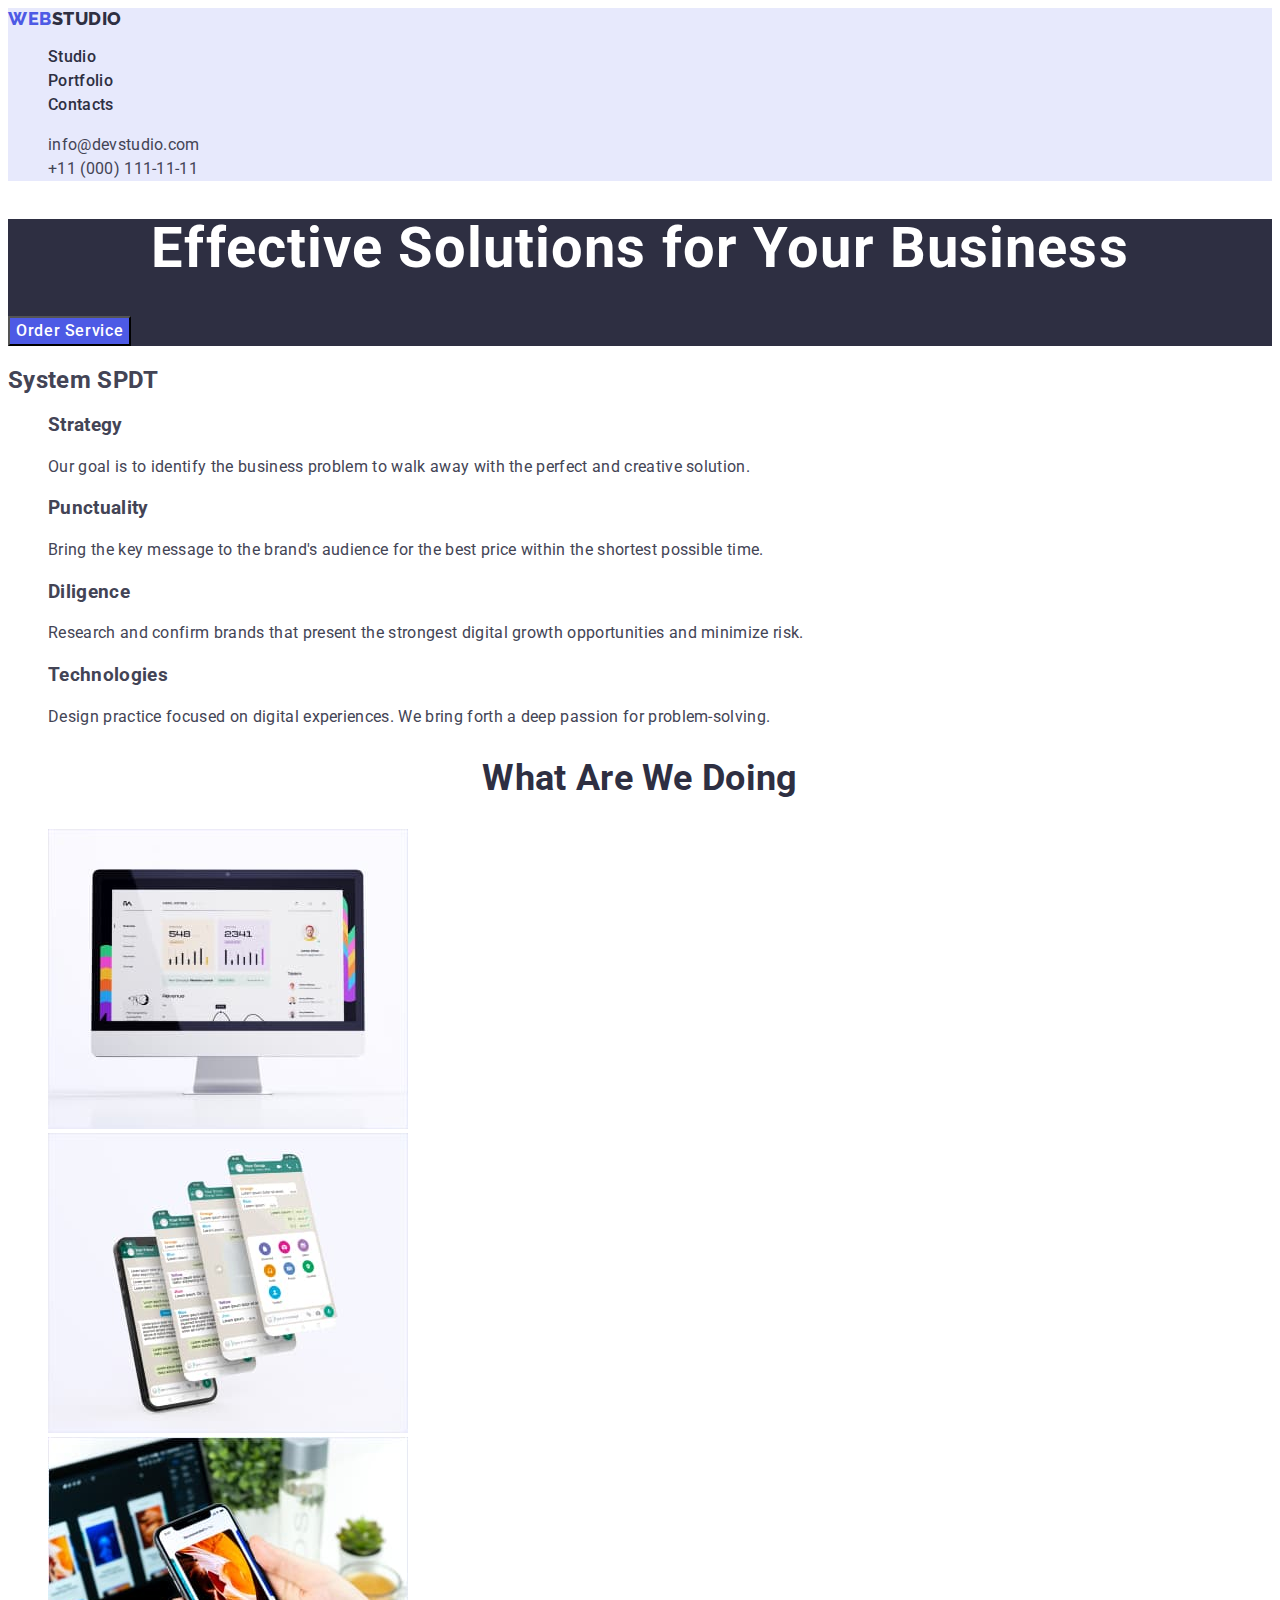
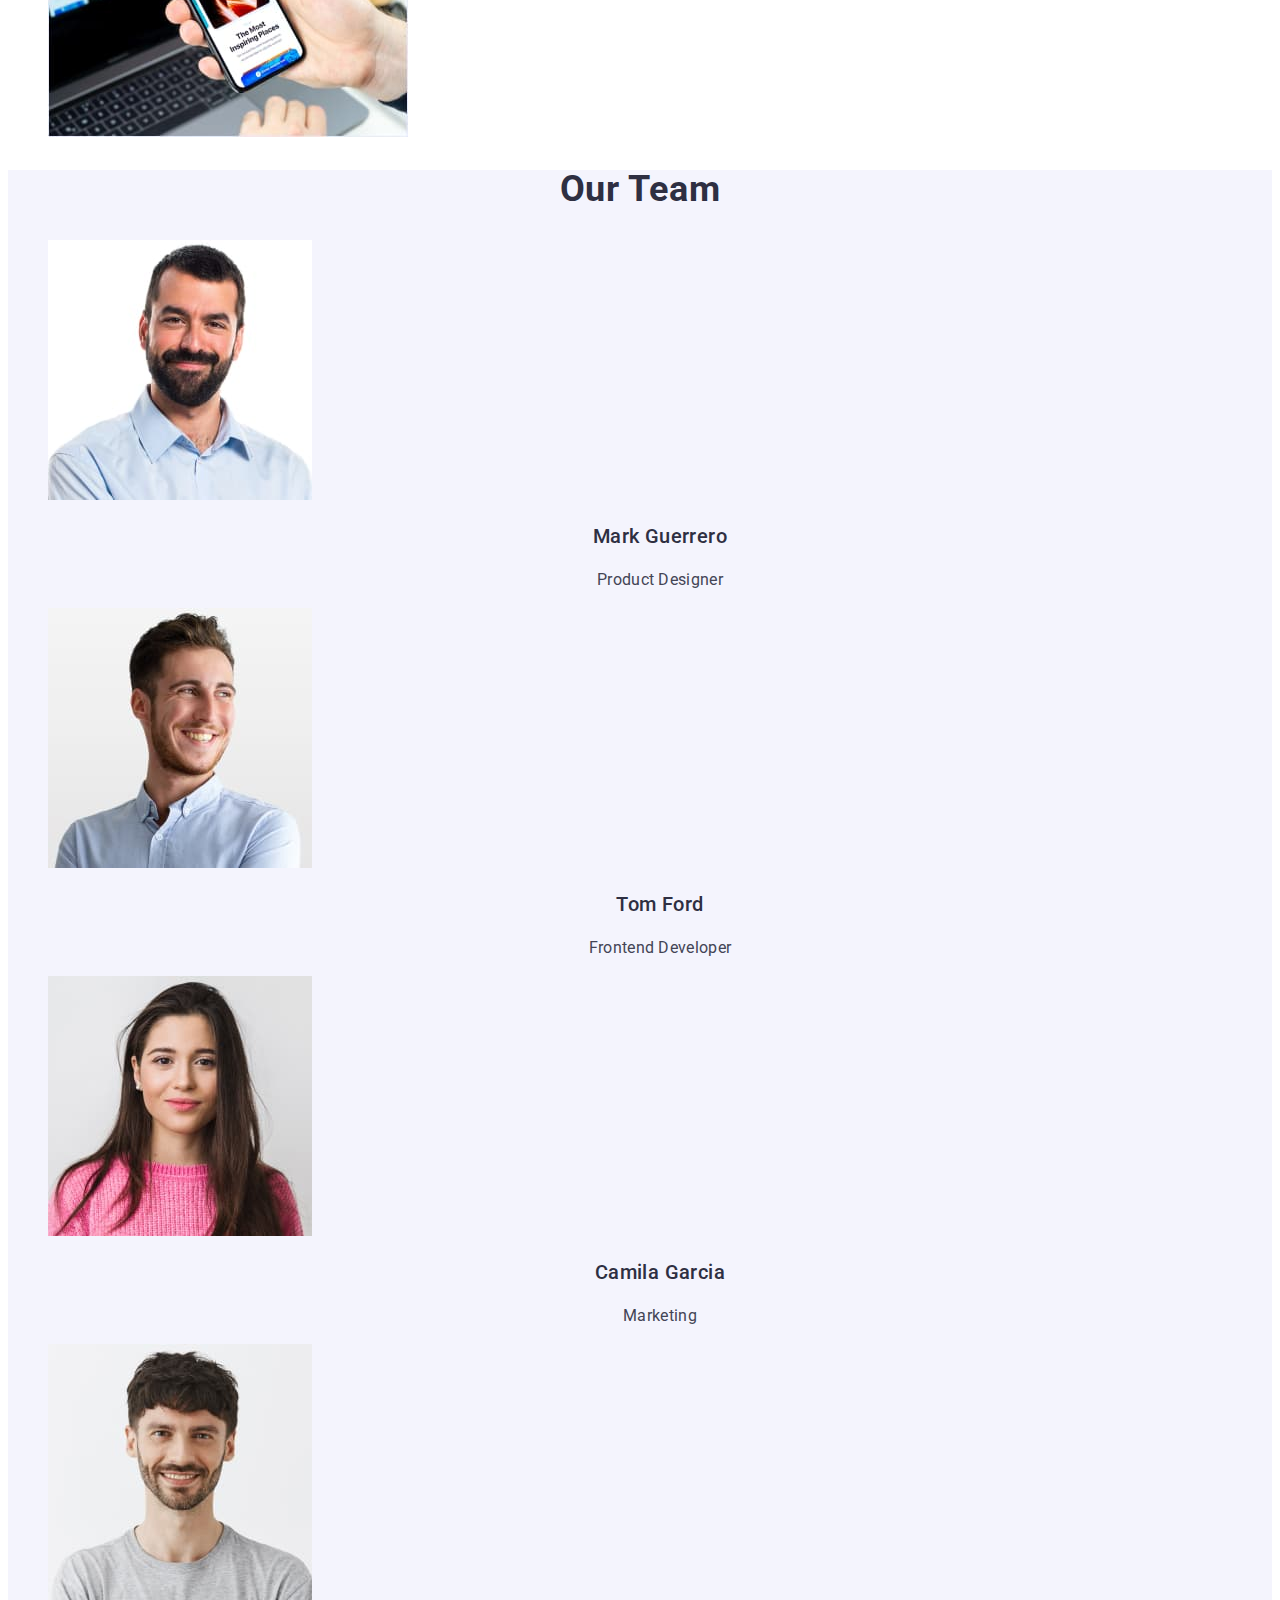
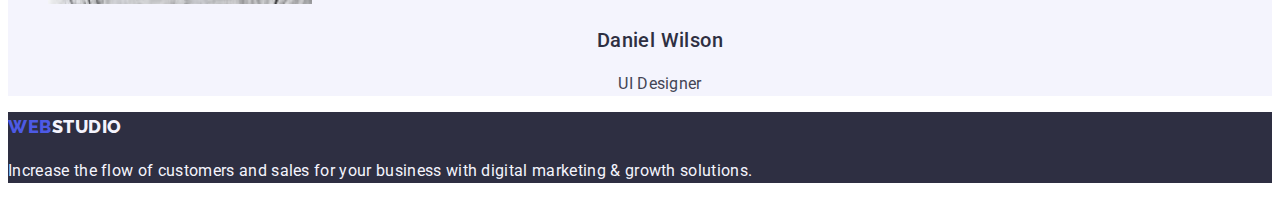
==== index.html @ 8aaed0b8 "update file" ====
<!DOCTYPE html>
<html lang="en">
<head>
    <meta charset="UTF-8">
    <meta http-equiv="X-UA-Compatible" content="IE=edge">
    <meta name="viewport" content="width=device-width, initial-scale=1.0">
    <title>Document</title>
    <link rel="stylesheet" href="./css/styles.css">  
    <link rel="preconnect" href="https://fonts.googleapis.com">
    <link rel="preconnect" href="https://fonts.gstatic.com" crossorigin>
    <link href="https://fonts.googleapis.com/css2?family=Raleway:wght@800&family=Roboto:wght@400;500;700;900&display=swap"
    rel="stylesheet">
</head>
<body>
<!--Main Info-->
<header class="header">
<nav class="nav">
  
<a class="link" href="./index.html">Web<span class="logo">Studio</span></a>
<ul class="list">

<li><a class="links" href="./index.html">Studio</a></li>
<li><a class="links" href="./portfolio.html">Portfolio</a></li>
<li><a class="links" href="">Contacts</a></li>
</ul>
</nav>
<address class="item">
<ul class="list">
<li><a class="link-email list" href="mailto:info@devstudio.com">info@devstudio.com</a></li>
<li><a class="link-phone list" href="tel:+110001111111">+11 (000) 111-11-11</a></li>
</ul>
</address>
</header>

<main>
        <!--Hero-->
        <section class="section-hero">
        <h1 class="section-hero-title">Effective Solutions for Your Business</h1>
        <button type="button" class="button-main">Order Service</button> 
        </section>
        
        <!--SPDT-->
        <section class="section">
            <h2>System SPDT</h2>
            <ul class="list">
                <li>
                    <h3 class="section-titel">Strategy</h3>
                    <p class="section-text">Our goal is to identify the business
                        problem to walk away with the perfect and creative solution.</p>
                </li>
                <li>
                    <h3 class="section-titel">Punctuality</h3>
                    <p class="section-text">Bring the key message to the brand's audience for the best price within the shortest possible time.</p>
                </li>
                <li>
                    <h3 class="section-titel">Diligence</h3>
                    <p class="section-text">Research and confirm brands that present the strongest digital growth opportunities and minimize risk.
                    </p>
                </li>
                <li>
                    <h3 class="section-titel">Technologies</h3>
                    <p class="section-text">Design practice focused on digital experiences. We bring forth a deep passion for problem-solving.</p>
                </li>
            </ul>
        </section>
        <!--What are we doing-->
        <section class="section-work">
            <h2 class="section-work-title">What are we doing</h2>
            <ul class="list">
                <li><img src="./images/comp.jpg" alt="Mac staying on the table" width="360"></li>
                <li><img src="./images/teleph.jpg" alt="Browsing in Iphone" width="360"></li>
                <li><img src="./images/telephcomp.jpg" alt="A person holds an iPhone in her hand with an open article and a Macbook in the background" width="360"></li>
            </ul>
        </section>
        <!--Our Team-->
        <section class="section-team">
            <h2 class="section-team-title">Our Team</h2>
            <ul class="list">
                <li>
                    
                    <img src="./images/Bob.jpg" alt="Man with beautiful beard" width="264">
                    <h3 class="section-team-subtitle">Mark Guerrero</h3>
                    <p class="section-team-text">Product Designer</p>
                </li>
                <li>
                    <img src="./images/Devid.jpg" alt="Man with beautiful smile" width="264">
                    <h3 class="section-team-subtitle">Tom Ford</h3>
                    <p class="section-team-text">Frontend Developer</p>
                </li>
                <li>
                    <img src="./images/Ana.jpg" alt="beautiful girl" width="264">
                    <h3 class="section-team-subtitle">Camila Garcia</h3>
                    <p class="section-team-text">Marketing</p>
                </li>
                <li>
                    <img src="./images/Ara.jpg" alt="Man with big smaile and graj shirt" width="264">
                    <h3 class="section-team-subtitle">Daniel Wilson</h3>
                    <p class="section-team-text">UI Designer</p>
                </li> 
            </ul>
        </section>
        <!--footer-->
</main>
<!--Footer-->
    <footer class="footer">
<a class="link" href="./index.html">Web<span class="footer-logo">Studio</span></a>
<p class="footer-text">Increase the flow of customers and sales for your business with digital marketing & growth solutions.</p>
    </footer>
</body>
</html>
---- css/styles.css ----
:root{
    --iris-color: #4D5AE5;
    --ocean-color: #404BBF;
    --navy-blue-color: #2E2F42;
    --green-color: #31D0AA;
    --slate-color: #434455;
    --light-slate-color: #8E8F99;
    --cornflower-color: #E7E9FC;
    --cloud-color: #F4F4FD;
    --navy-blue-modal: #2E2F42;
    --grey-color: #2E2F42;
    --white-color: #FFFFFF;
    --dairy-color: #FCFCFC;
}
body{
    color: #434455;
        background-color: #ffffff;
        font-family: 'Roboto', sans-serif;
        letter-spacing: 0.02em;
}
/*-----------------Header------------------------*/
.header{
    background-color: var(--cornflower-color);
}
.link{
    color: #4d5ae5;
        font-family: "Raleway", sans-serif;
        font-weight: 800;
        font-size: 18px;
        line-height: 1.17;
        text-transform: uppercase;
        text-decoration: none;
        letter-spacing: 0.03em;
}
.logo{
color: var(--navy-blue-color);
}
.links{
color: var(--navy-blue-modal);
font-weight: 500;
font-size: 16px;
line-height: 1.5;
text-decoration: none;
}
.list{
list-style: none;
text-decoration: none;
}
.link-email{
    color: var(--slate-color)
    font-style: normal;
    font-weight: 400;
    font-size: 16px;
    line-height: 24px;
}
.link-phone{
color: var(--slate-color)
font-style: normal;
font-weight: 400;
font-size: 16px;
line-height: 24px;
}
.item{
font-style: normal
}
/*----------------Section main HERO------------------*/
.section-hero{
    background-color: var(--navy-blue-color);
}
.section-hero-title{
    color: var(--white-color);
    font-weight: 700;
    font-size: 56px;
    line-height: 1.07;
    text-align: center;
    letter-spacing: 0.02em
}
/*--------------------Section main 1--------------------*/
.section{
    background-color: #fff;
}
.section-title {
    color: var(--navy-blue-color);
    font-weight: 500;
    font-size: 20px;
    line-height: 1.2;
}

.section-text {
    color: var(--slate-color);
    font-weight: 400;
    font-size: 16px;
    line-height: 1.5;
}
/*-----------------------Section main 2------------------*/
.section-work{
    background-color: #fff;
}
.section-work-title{
    color:#2e2f42;
    font-weight: 700;
    font-size: 36px;
    line-height: 1.11;
    text-transform: capitalize;
    text-align: center;
}
/*------------------------Section main 3------------------*/
.section-team{
    background-color: var(--cloud-color);
}
.section-team-title{
    color:#2e2f42;
    font-weight: 700;
    font-size: 36px;
    line-height: 1.11;
    letter-spacing: 0.02em;
    text-transform: capitalize;
    text-align: center;
}
.section-team-subtitle{
 color:#2e2f42; 
font-weight: 500;
font-size: 20px;
line-height: 1.2;
text-align: center;
letter-spacing: 0.02em;
}
.section-team-text{
    font-weight: 400;
    font-size: 16px;
    line-height: 1.5;
    text-align: center;
}
/*----------------Footer---------------------------------*/
.footer{
    background-color: var(--navy-blue-color);
}
.footer-logo{
color: #F4F4FD;
text-decoration: none;
font-weight: 800;
font-size: 18px;
line-height: 1.7;
letter-spacing: 0.03em;
text-transform: uppercase;
}
.footer-text{
color: #F4F4FD;
font-weight: 400;
font-size: 16px;
line-height: 1.5;
}
/*--------------------Section Portfolio-----------------------------------*/
.section-portfolio{
    background-color: #fff;
}
.section-portfolio-title{
color: var(--navy-blue-color);
font-weight: 500;
    font-size: 20px;
    line-height: 1.2;

}
.section-portfolio-text{
color: #434455;
font-weight: 400;
font-size: 16px;
line-height: 1.5;
}

/*----------------------------Buttons and Navigation--------------------------------------*/
.button-main{
    font-family: "Roboto", sans-serif;
    font-weight: 500;
    font-size: 16px;
    line-height: 1.5;
    letter-spacing: 0.04em;
    color: #ffffff;
    background-color: var(--iris-color);
    cursor: pointer;
}
.button-main:hover{
    font-family: "Roboto", sans-serif;
    font-weight: 500;
    font-size: 16px;
    line-height: 1.5;
    letter-spacing: 0.04em;
    color: #ffffff;
    background-color: var(--ocean-color);
}
.links:active, :focus, :hover{
color: var(--ocean-color);
}
.link-email:active, :hover{
color: var(--ocean-color);
}
.link-phone:active, :hover{
color: var(--ocean-color);
}
.button-portfolio{
color:#4d5ae5;
font-family: "Roboto", sans-serif;
font-weight: 500;
font-size: 16px;
line-height: 1.5;
letter-spacing: 0.04em;
background-color: #F4F4FD;
cursor: pointer;
}
.button-portfolio:hover, :focus, :active{
color: #FFFFFF;
font-family: "Roboto", sans-serif;
font-weight: 500;
font-size: 16px;
line-height: 1.5;
letter-spacing: 0.04em;
background-color: var(--ocean-color);
}
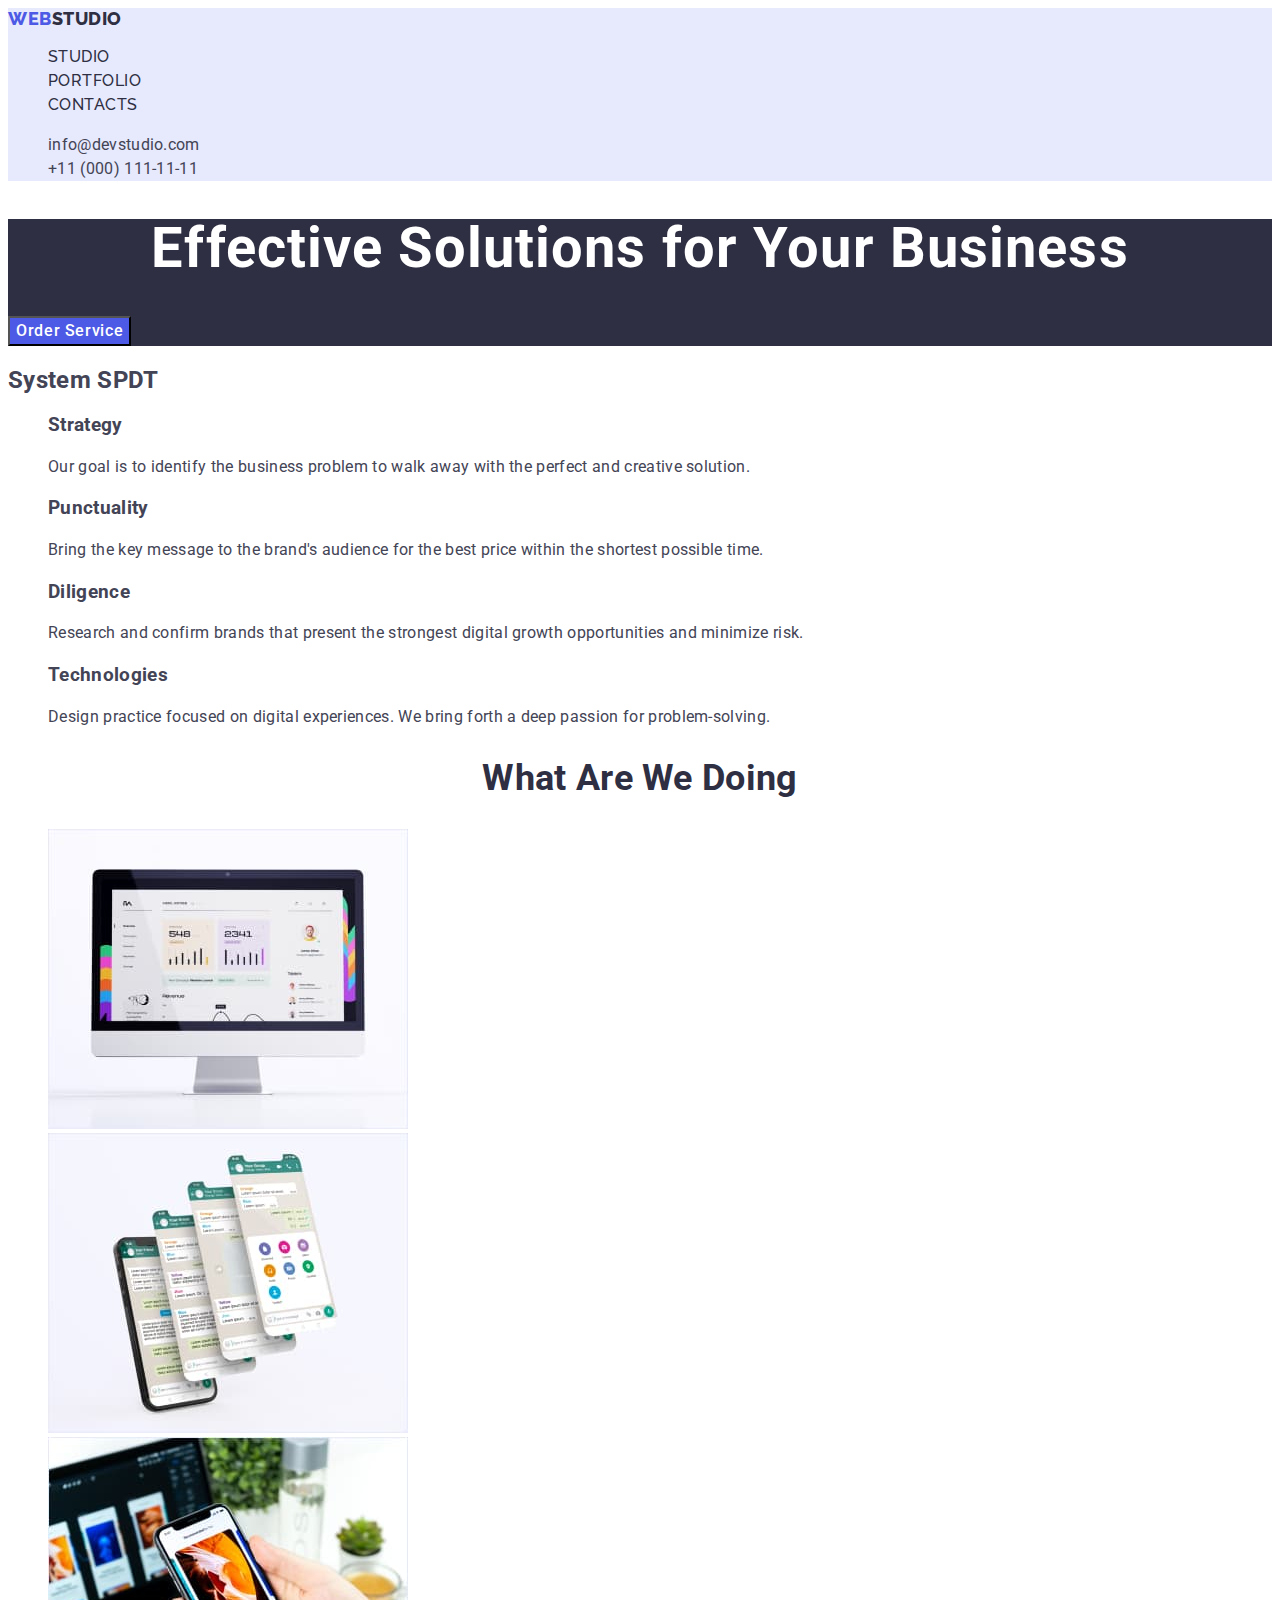
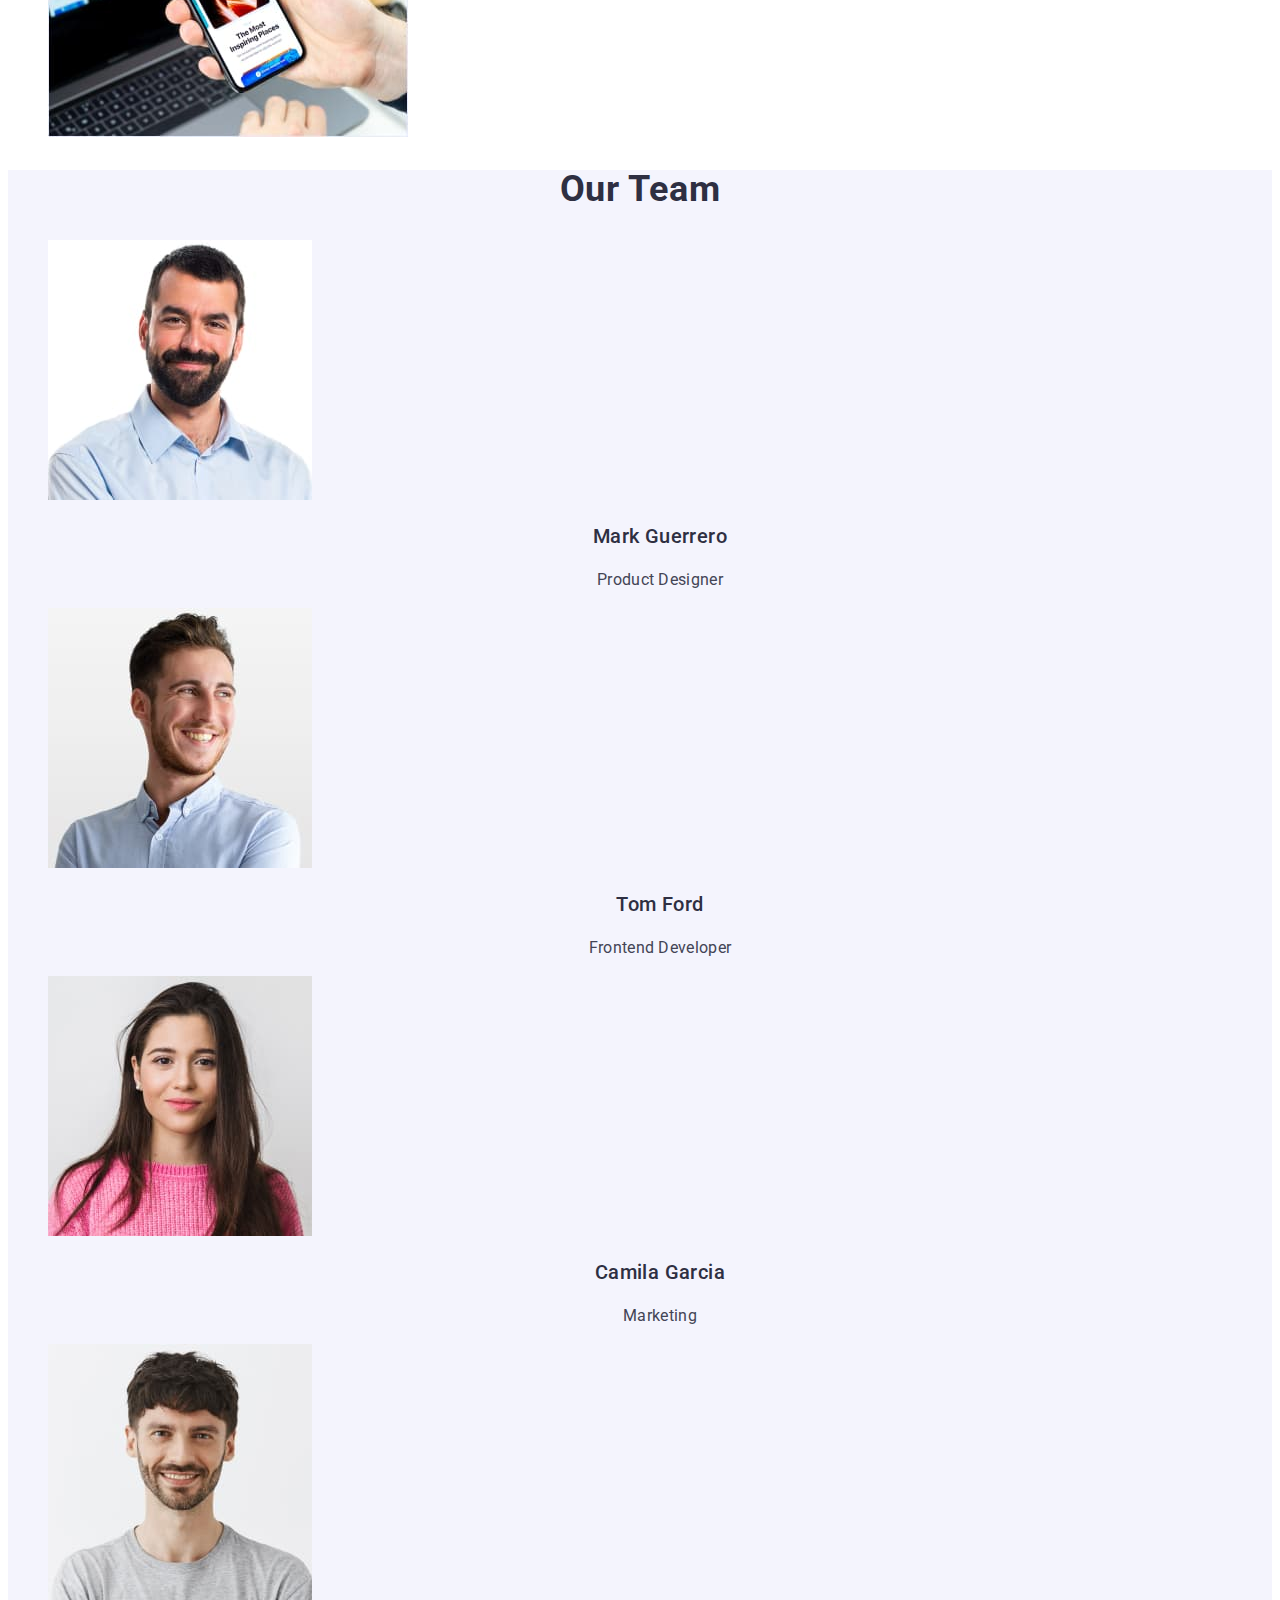
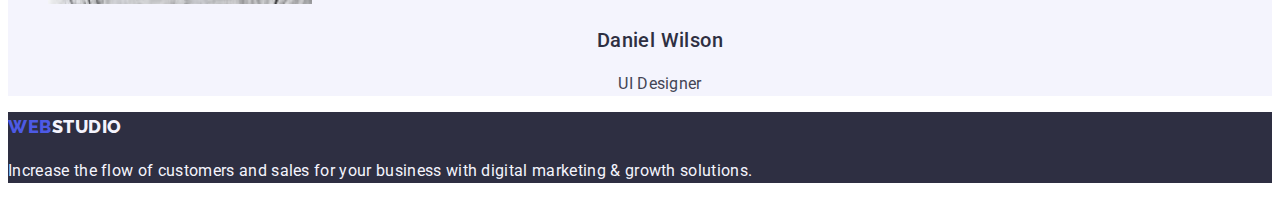
==== commit ee7eb634: "uppdate css file links" ====
--- a/index.html
+++ b/index.html
@@ -19,9 +19,9 @@
 <a class="link" href="./index.html">Web<span class="logo">Studio</span></a>
 <ul class="list">
 
-<li><a class="links" href="./index.html">Studio</a></li>
-<li><a class="links" href="./portfolio.html">Portfolio</a></li>
-<li><a class="links" href="">Contacts</a></li>
+<li><a class="nav-link link" href="./index.html">Studio</a></li>
+<li><a class="nav-link link" href="./portfolio.html">Portfolio</a></li>
+<li><a class="nav-link link" href="">Contacts</a></li>
 </ul>
 </nav>
 <address class="item">
--- a/css/styles.css
+++ b/css/styles.css
@@ -35,12 +35,11 @@
 .logo{
 color: var(--navy-blue-color);
 }
-.links{
+.nav-link{
 color: var(--navy-blue-modal);
 font-weight: 500;
 font-size: 16px;
 line-height: 1.5;
-text-decoration: none;
 }
 .list{
 list-style: none;
@@ -187,14 +186,17 @@
     letter-spacing: 0.04em;
     color: #ffffff;
     background-color: var(--ocean-color);
-}
-.links:active, :focus, :hover{
+} 
+.nav-link:focus, 
+.nav-link:hover{
 color: var(--ocean-color);
 }
-.link-email:active, :hover{
+.link-email:focus, 
+.link-email:hover{
 color: var(--ocean-color);
 }
-.link-phone:active, :hover{
+.link-phone:focus, 
+.link-phone:hover{
 color: var(--ocean-color);
 }
 .button-portfolio{
@@ -207,7 +209,8 @@
 background-color: #F4F4FD;
 cursor: pointer;
 }
-.button-portfolio:hover, :focus, :active{
+.button-portfolio:hover, 
+.button-portfolio:focus{
 color: #FFFFFF;
 font-family: "Roboto", sans-serif;
 font-weight: 500;
@@ -215,4 +218,4 @@
 line-height: 1.5;
 letter-spacing: 0.04em;
 background-color: var(--ocean-color);
-}+}
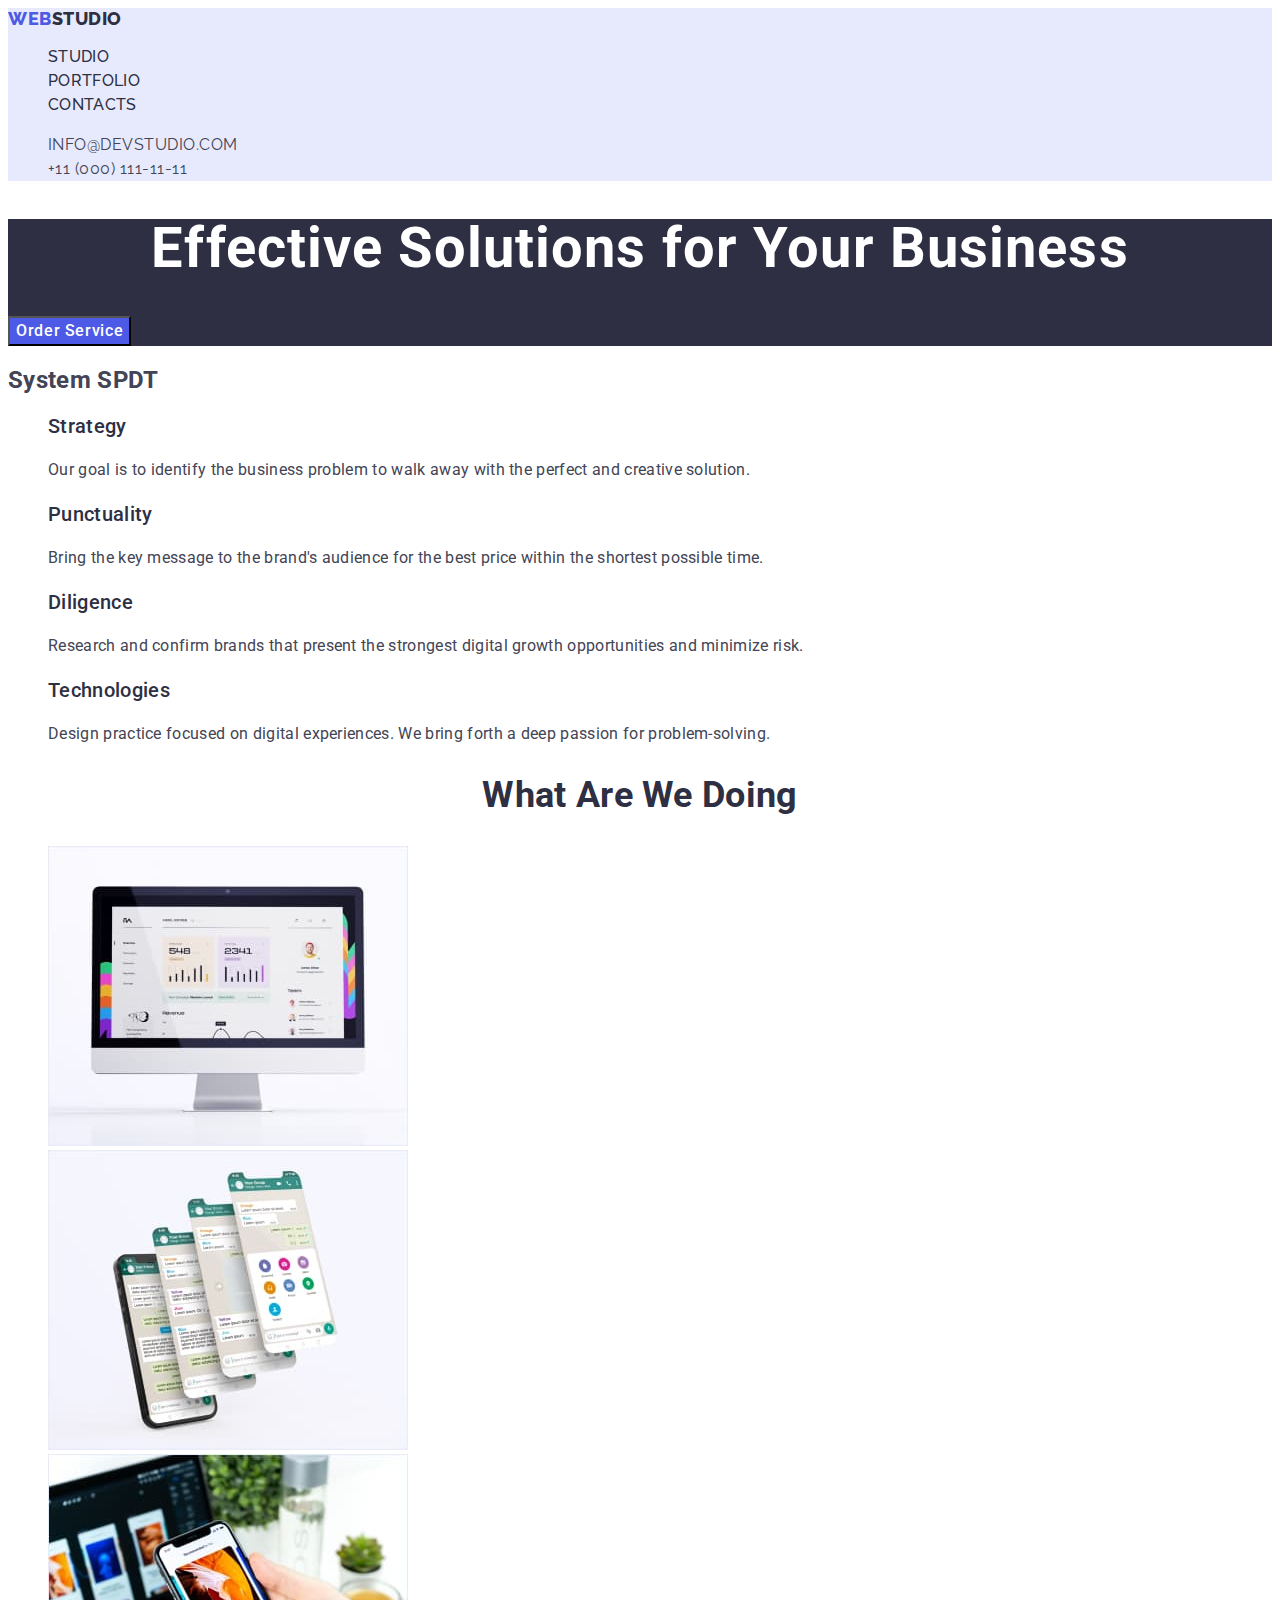
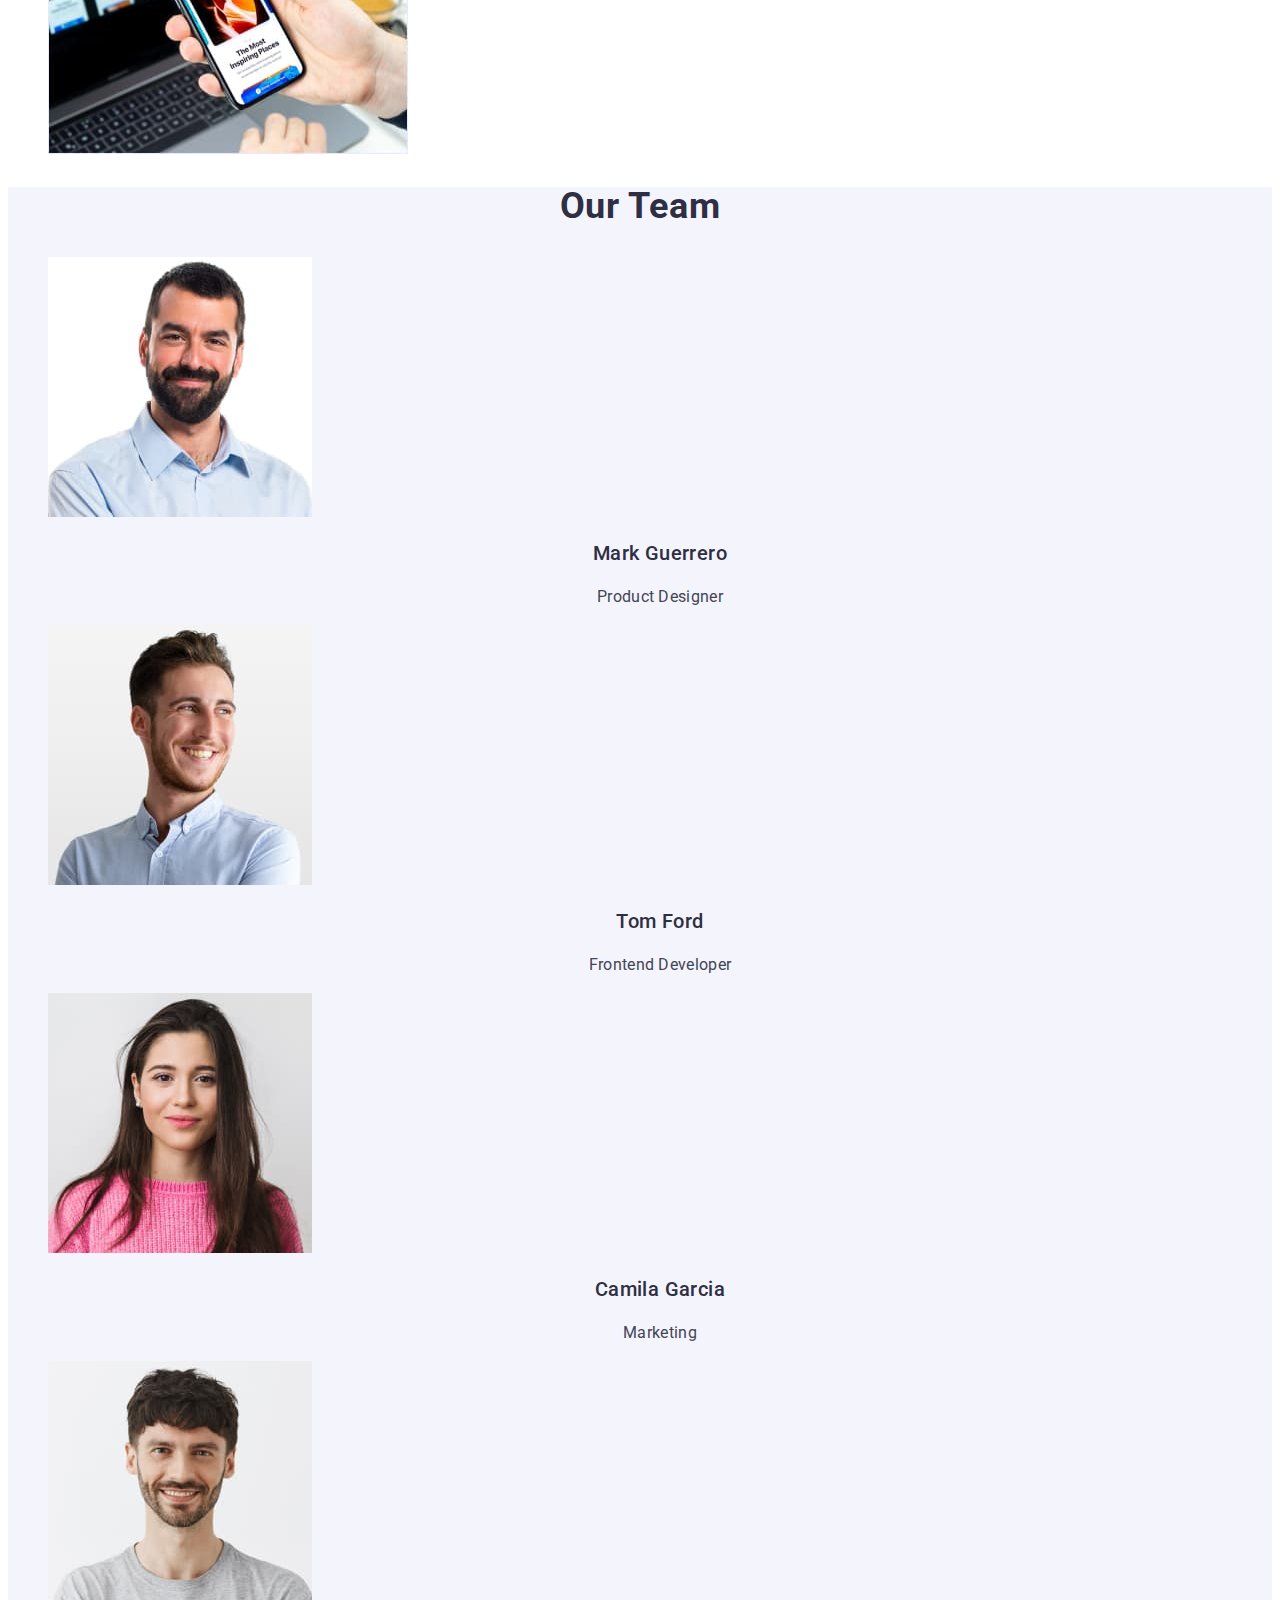
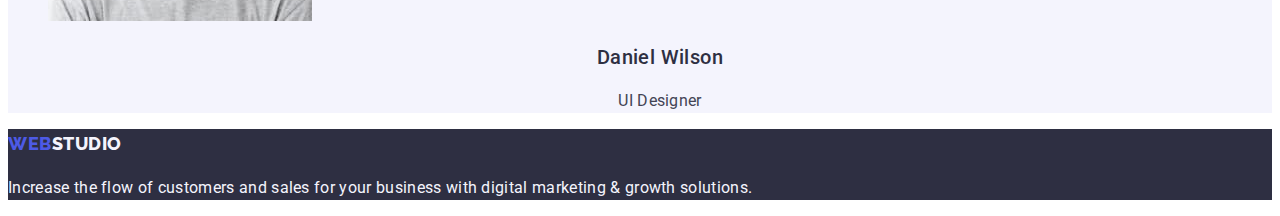
==== commit 2f2b3bf7: "uppdt" ====
--- a/index.html
+++ b/index.html
@@ -14,24 +14,23 @@
 <body>
 <!--Main Info-->
 <header class="header">
-<nav class="nav">
-  
-<a class="link" href="./index.html">Web<span class="logo">Studio</span></a>
-<ul class="list">
+    <nav class="nav">
 
-<li><a class="nav-link link" href="./index.html">Studio</a></li>
-<li><a class="nav-link link" href="./portfolio.html">Portfolio</a></li>
-<li><a class="nav-link link" href="">Contacts</a></li>
-</ul>
-</nav>
-<address class="item">
-<ul class="list">
-<li><a class="link-email list" href="mailto:info@devstudio.com">info@devstudio.com</a></li>
-<li><a class="link-phone list" href="tel:+110001111111">+11 (000) 111-11-11</a></li>
-</ul>
-</address>
+        <a class="link" href="./index.html">Web<span class="logo">Studio</span></a>
+        <ul class="list">
+
+            <li><a class="nav-link link" href="./index.html">Studio</a></li>
+            <li><a class="nav-link link" href="./portfolio.html">Portfolio</a></li>
+            <li><a class="nav-link link" href="">Contacts</a></li>
+        </ul>
+    </nav>
+    <address class="item">
+        <ul class="list">
+            <li><a class="link-email list link" href="mailto:info@devstudio.com">info@devstudio.com</a></li>
+            <li><a class="link-phone list link" href="tel:+110001111111">+11 (000) 111-11-11</a></li>
+        </ul>
+    </address>
 </header>
-
 <main>
         <!--Hero-->
         <section class="section-hero">
@@ -44,21 +43,21 @@
             <h2>System SPDT</h2>
             <ul class="list">
                 <li>
-                    <h3 class="section-titel">Strategy</h3>
+                    <h3 class="section-title">Strategy</h3>
                     <p class="section-text">Our goal is to identify the business
                         problem to walk away with the perfect and creative solution.</p>
                 </li>
                 <li>
-                    <h3 class="section-titel">Punctuality</h3>
+                    <h3 class="section-title">Punctuality</h3>
                     <p class="section-text">Bring the key message to the brand's audience for the best price within the shortest possible time.</p>
                 </li>
                 <li>
-                    <h3 class="section-titel">Diligence</h3>
+                    <h3 class="section-title">Diligence</h3>
                     <p class="section-text">Research and confirm brands that present the strongest digital growth opportunities and minimize risk.
                     </p>
                 </li>
                 <li>
-                    <h3 class="section-titel">Technologies</h3>
+                    <h3 class="section-title">Technologies</h3>
                     <p class="section-text">Design practice focused on digital experiences. We bring forth a deep passion for problem-solving.</p>
                 </li>
             </ul>
--- a/css/styles.css
+++ b/css/styles.css
@@ -40,6 +40,7 @@
 font-weight: 500;
 font-size: 16px;
 line-height: 1.5;
+letter-spacing: 0.02em;
 }
 .list{
 list-style: none;
@@ -158,6 +159,7 @@
 font-weight: 500;
     font-size: 20px;
     line-height: 1.2;
+    letter-spacing: 0.02em
 
 }
 .section-portfolio-text{
@@ -165,6 +167,7 @@
 font-weight: 400;
 font-size: 16px;
 line-height: 1.5;
+letter-spacing: 0.02em
 }
 
 /*----------------------------Buttons and Navigation--------------------------------------*/
@@ -178,7 +181,8 @@
     background-color: var(--iris-color);
     cursor: pointer;
 }
-.button-main:hover{
+.button-main:hover
+.button-main:focus{
     font-family: "Roboto", sans-serif;
     font-weight: 500;
     font-size: 16px;
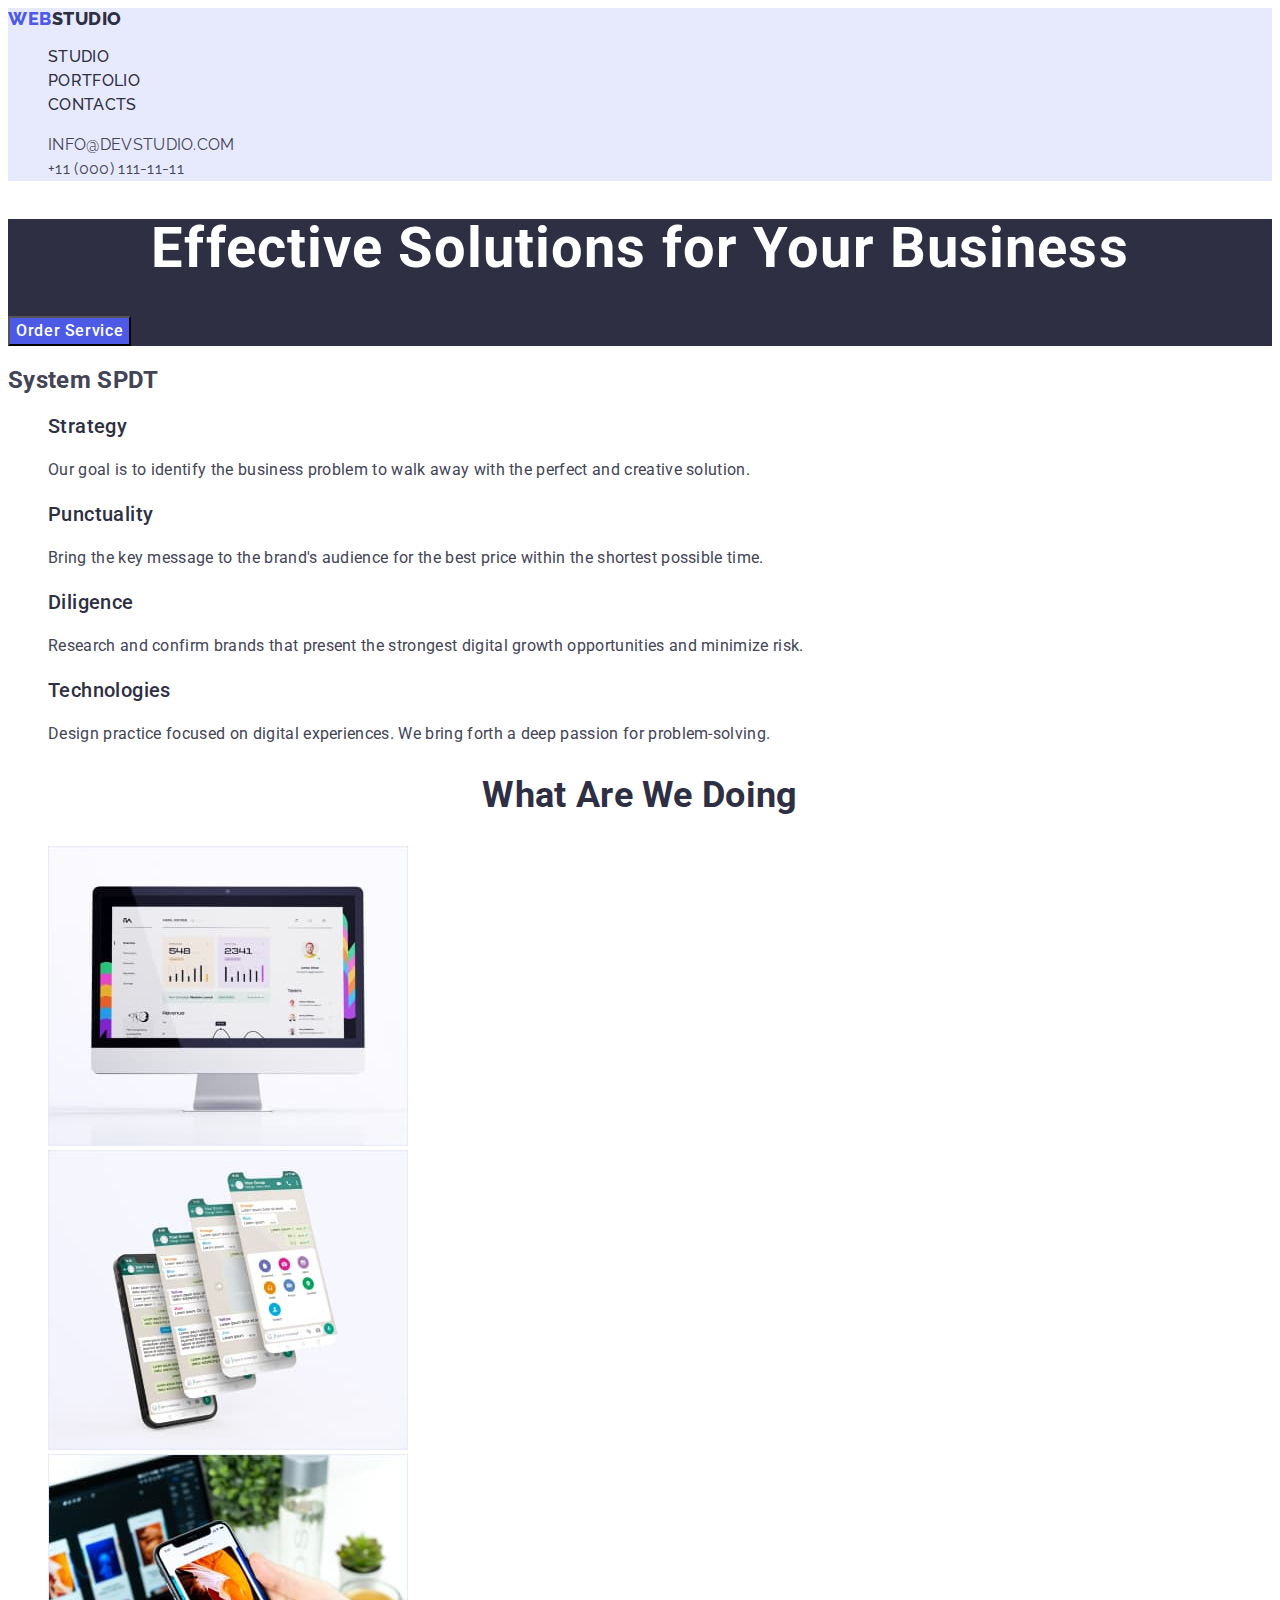
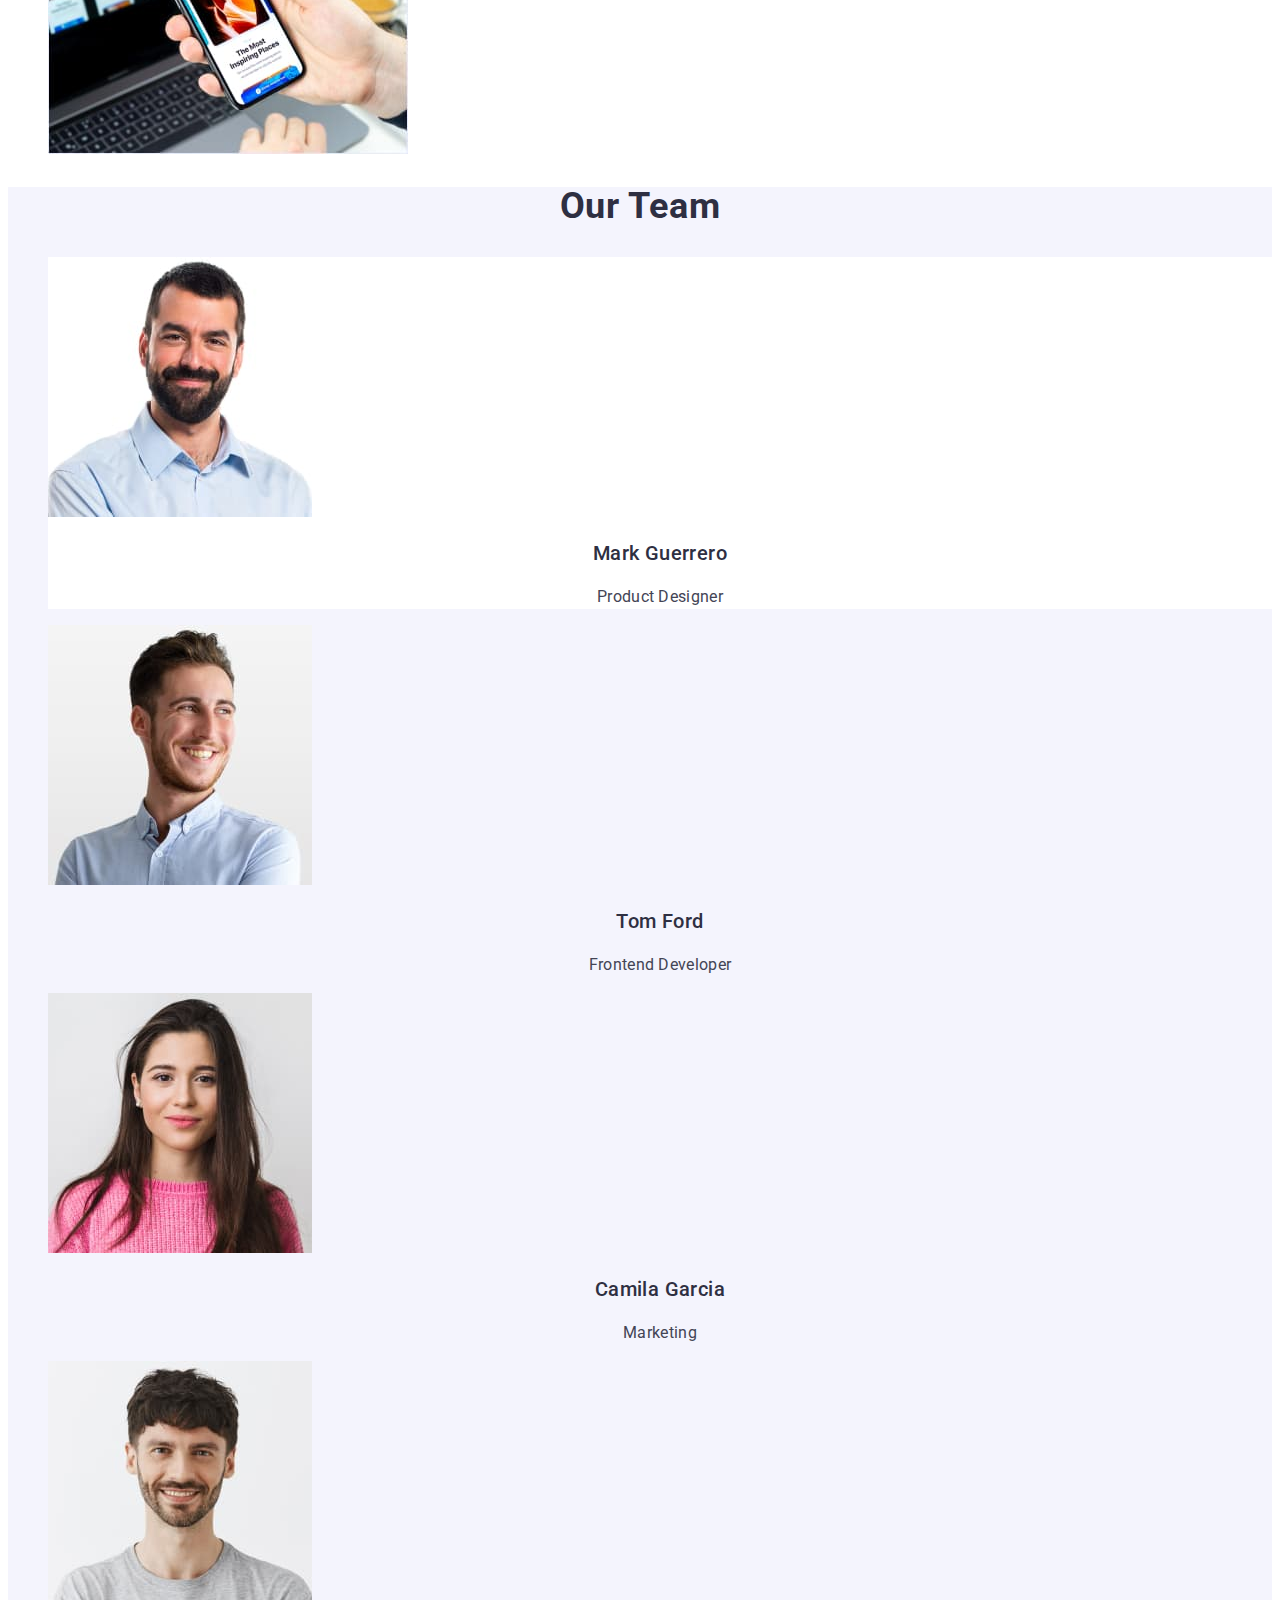
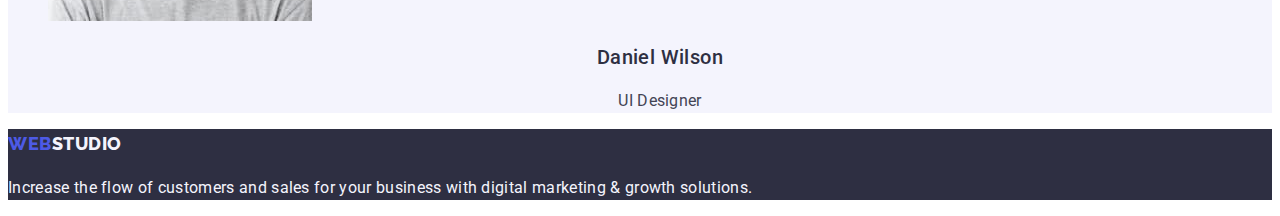
==== commit ff16a251: "uppdt" ====
--- a/index.html
+++ b/index.html
@@ -75,7 +75,7 @@
         <section class="section-team">
             <h2 class="section-team-title">Our Team</h2>
             <ul class="list">
-                <li>
+                <li class="section-team-list">
                     
                     <img src="./images/Bob.jpg" alt="Man with beautiful beard" width="264">
                     <h3 class="section-team-subtitle">Mark Guerrero</h3>
--- a/css/styles.css
+++ b/css/styles.css
@@ -84,6 +84,7 @@
     font-weight: 500;
     font-size: 20px;
     line-height: 1.2;
+    letter-spacing: 0.02em;
 }
 
 .section-text {
@@ -124,6 +125,9 @@
 line-height: 1.2;
 text-align: center;
 letter-spacing: 0.02em;
+}
+.section-team-list{
+background-color: #FFFFFF;
 }
 .section-team-text{
     font-weight: 400;
@@ -181,7 +185,7 @@
     background-color: var(--iris-color);
     cursor: pointer;
 }
-.button-main:hover
+.button-main:hover,
 .button-main:focus{
     font-family: "Roboto", sans-serif;
     font-weight: 500;
@@ -195,6 +199,12 @@
 .nav-link:hover{
 color: var(--ocean-color);
 }
+.link-email{
+letter-spacing: 0.02em;
+}
+.link-phone{
+letter-spacing: 0.02em;
+}
 .link-email:focus, 
 .link-email:hover{
 color: var(--ocean-color);
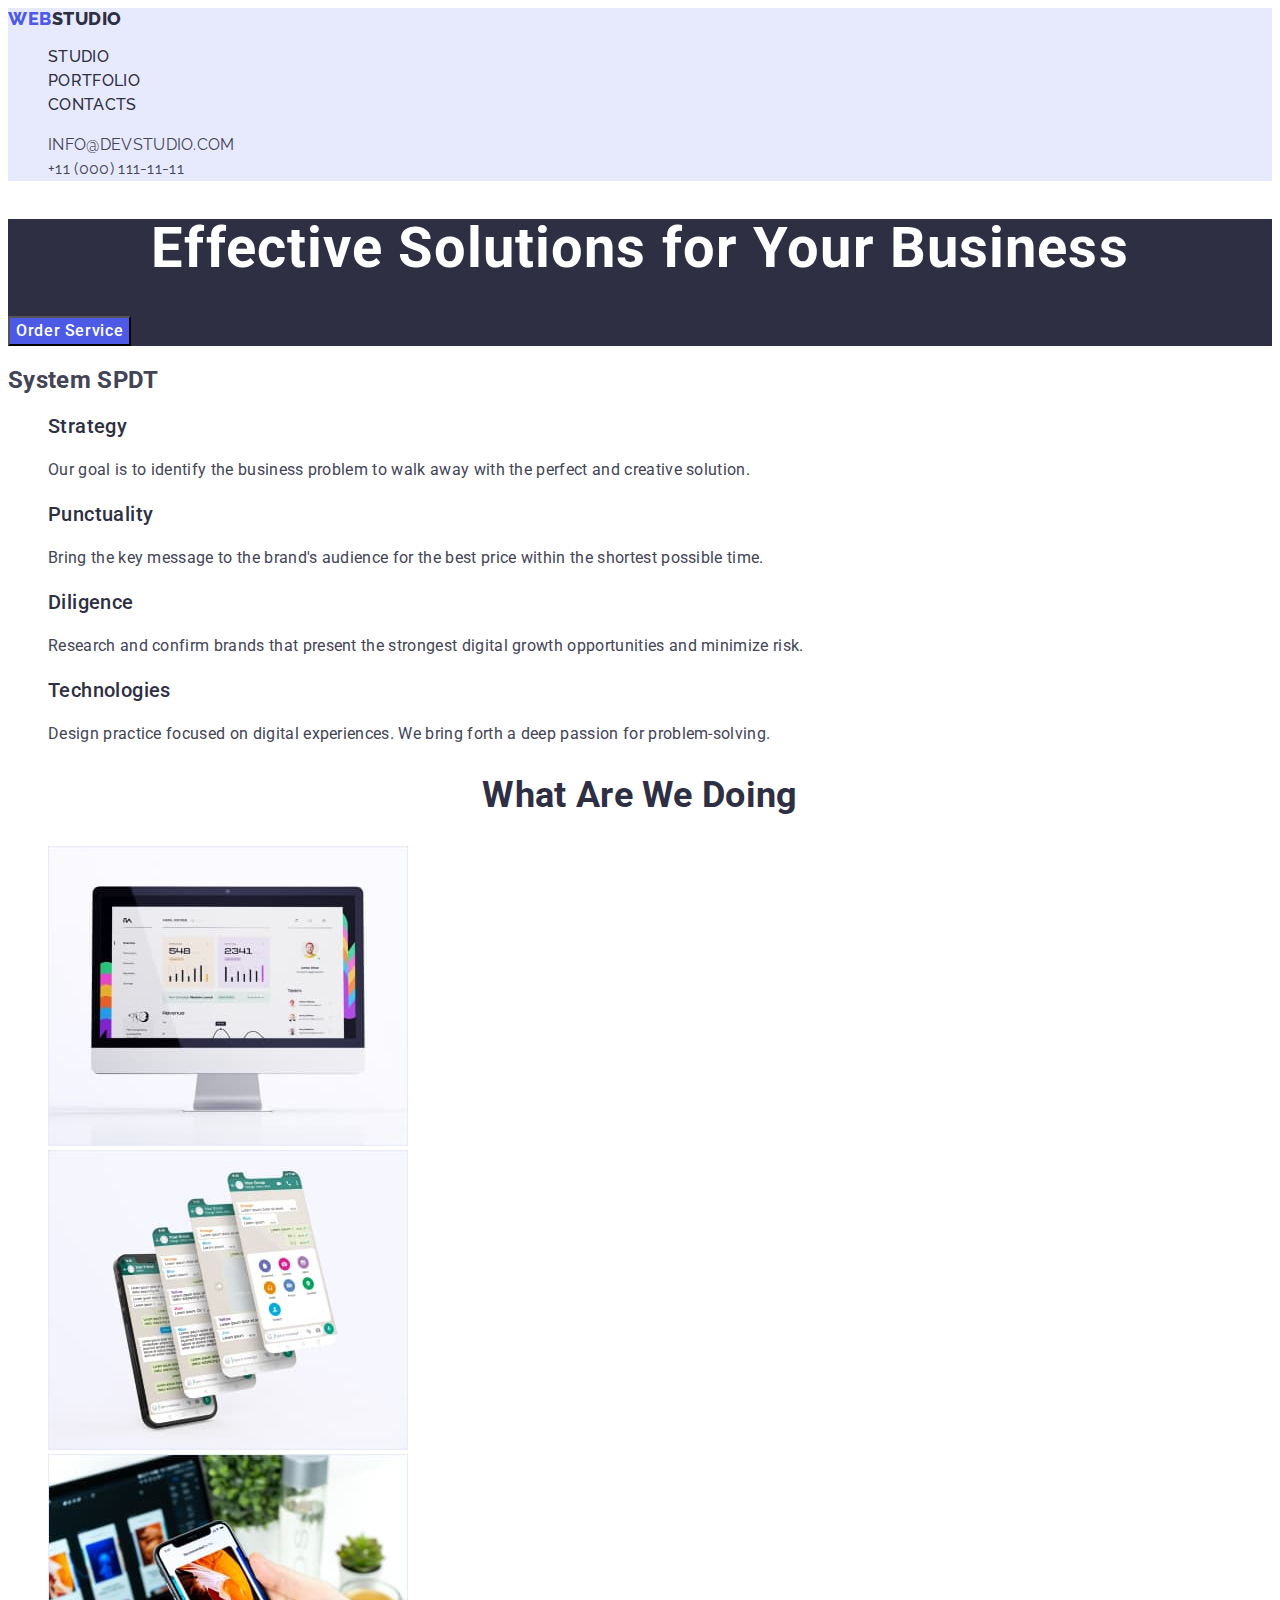
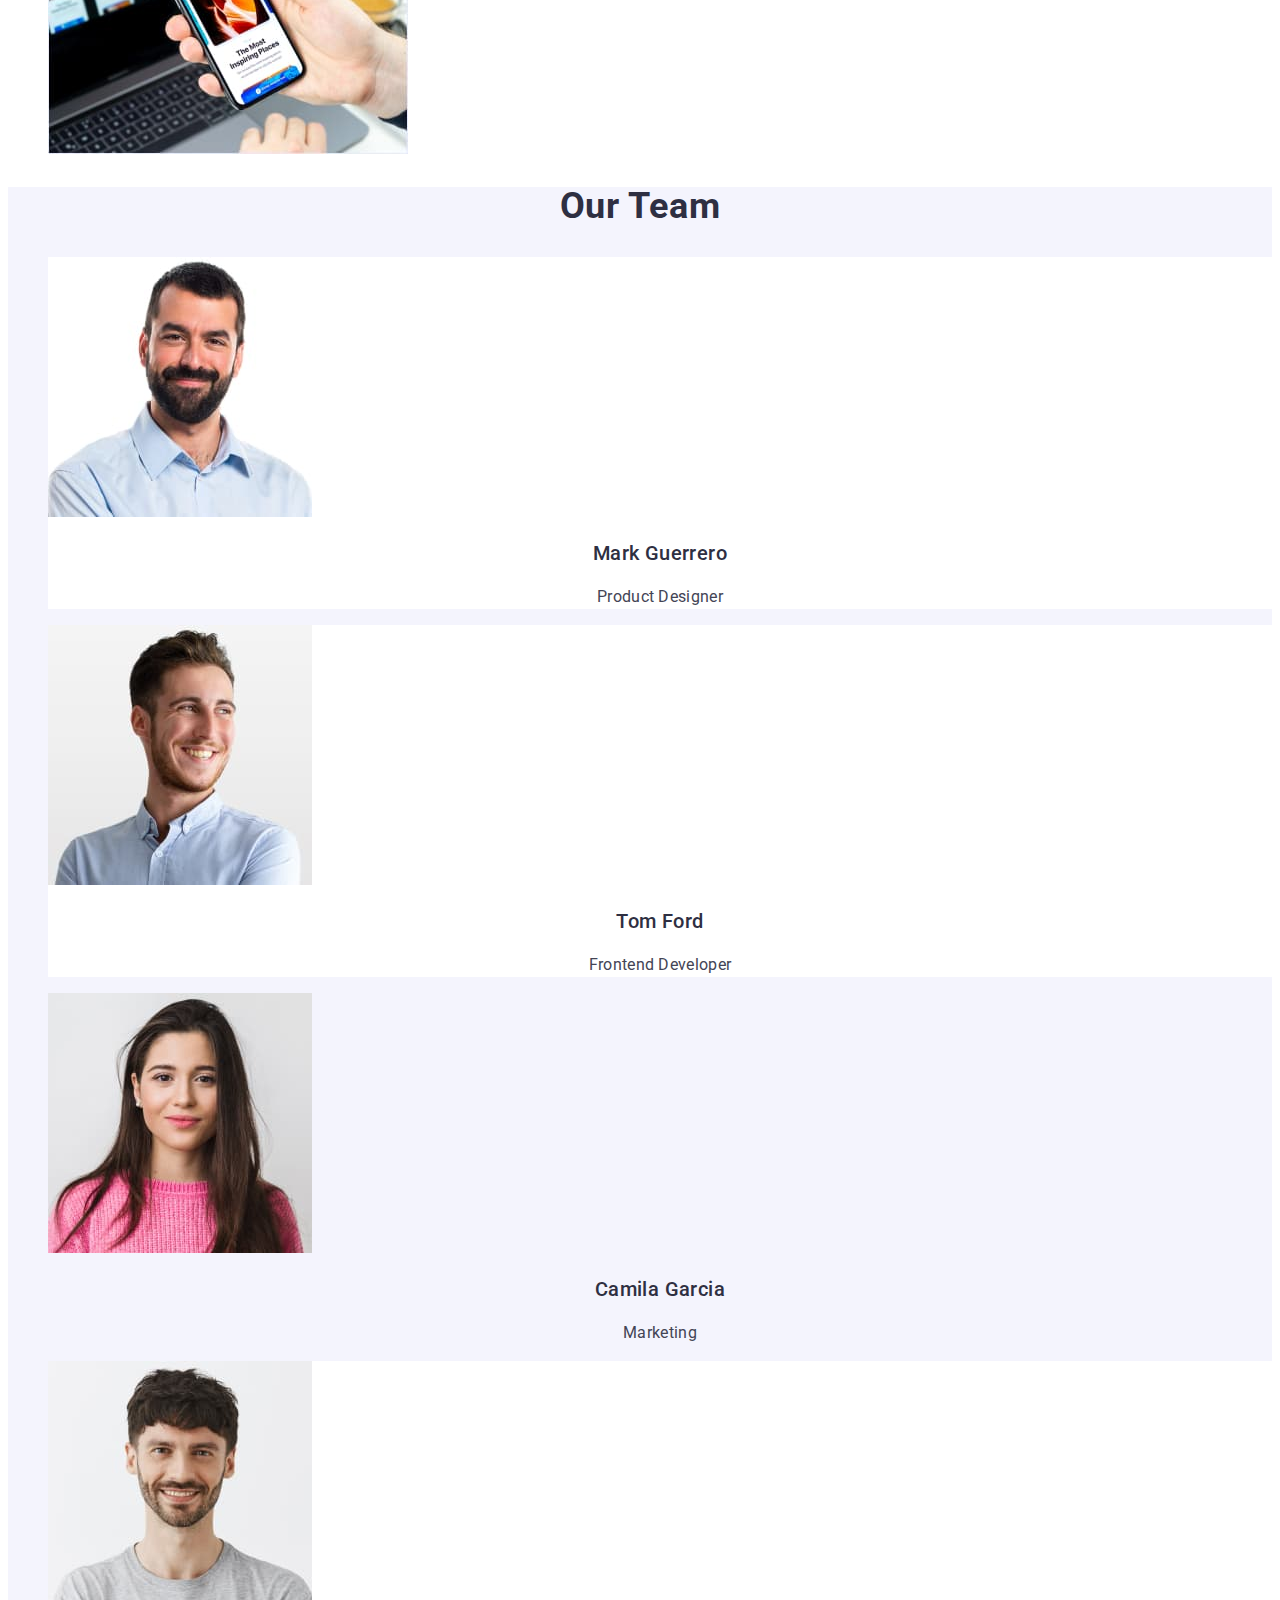
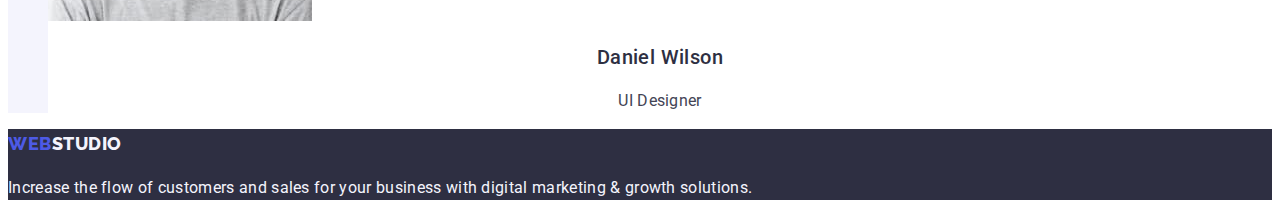
==== commit b72e1498: "updt" ====
--- a/index.html
+++ b/index.html
@@ -81,17 +81,17 @@
                     <h3 class="section-team-subtitle">Mark Guerrero</h3>
                     <p class="section-team-text">Product Designer</p>
                 </li>
-                <li>
+                <li class="section-team-list">
                     <img src="./images/Devid.jpg" alt="Man with beautiful smile" width="264">
                     <h3 class="section-team-subtitle">Tom Ford</h3>
                     <p class="section-team-text">Frontend Developer</p>
-                </li>
+                </li class="section-team-list">
                 <li>
                     <img src="./images/Ana.jpg" alt="beautiful girl" width="264">
                     <h3 class="section-team-subtitle">Camila Garcia</h3>
                     <p class="section-team-text">Marketing</p>
                 </li>
-                <li>
+                <li class="section-team-list">
                     <img src="./images/Ara.jpg" alt="Man with big smaile and graj shirt" width="264">
                     <h3 class="section-team-subtitle">Daniel Wilson</h3>
                     <p class="section-team-text">UI Designer</p>
--- a/css/styles.css
+++ b/css/styles.css
@@ -51,14 +51,16 @@
     font-style: normal;
     font-weight: 400;
     font-size: 16px;
-    line-height: 24px;
+    line-height: 1.5;
+    letter-spacing: 0.02em;
 }
 .link-phone{
 color: var(--slate-color)
 font-style: normal;
 font-weight: 400;
 font-size: 16px;
-line-height: 24px;
+line-height: 1.5;
+letter-spacing: 0.02em;
 }
 .item{
 font-style: normal
@@ -199,12 +201,6 @@
 .nav-link:hover{
 color: var(--ocean-color);
 }
-.link-email{
-letter-spacing: 0.02em;
-}
-.link-phone{
-letter-spacing: 0.02em;
-}
 .link-email:focus, 
 .link-email:hover{
 color: var(--ocean-color);
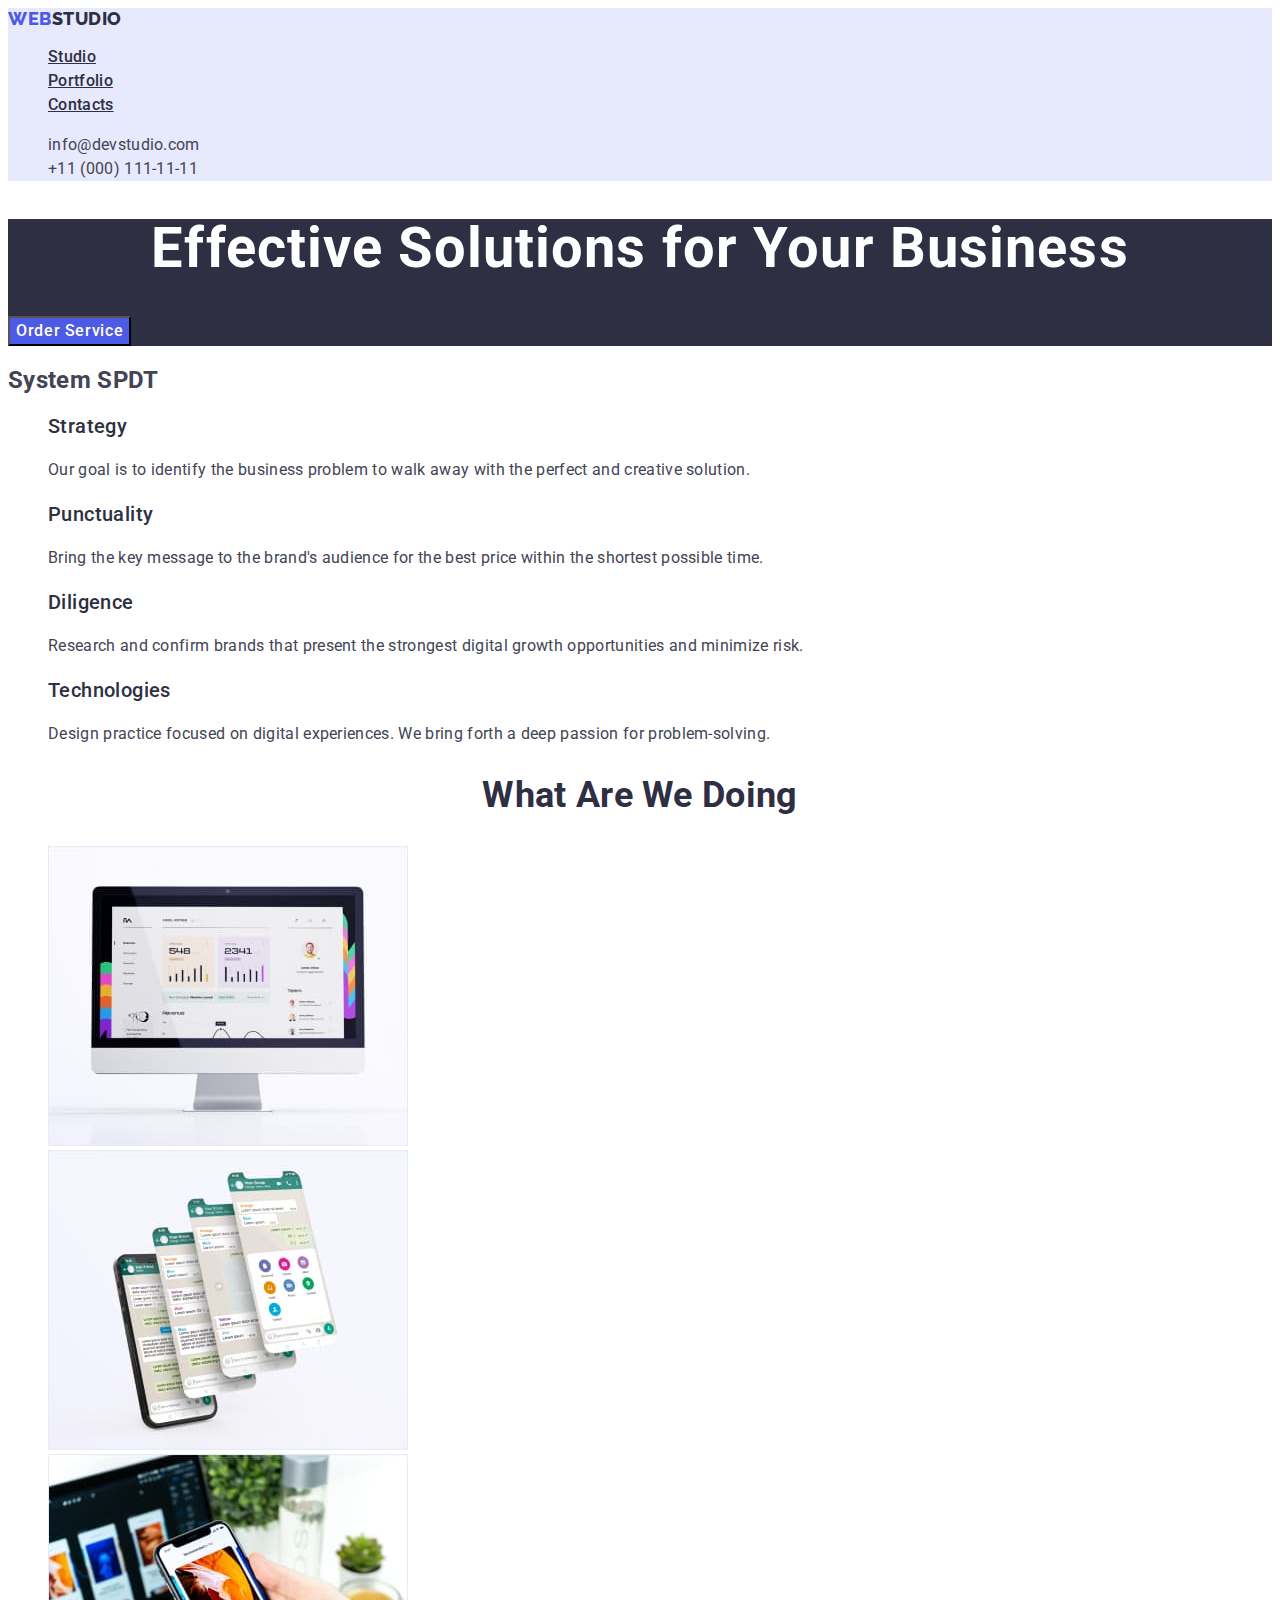
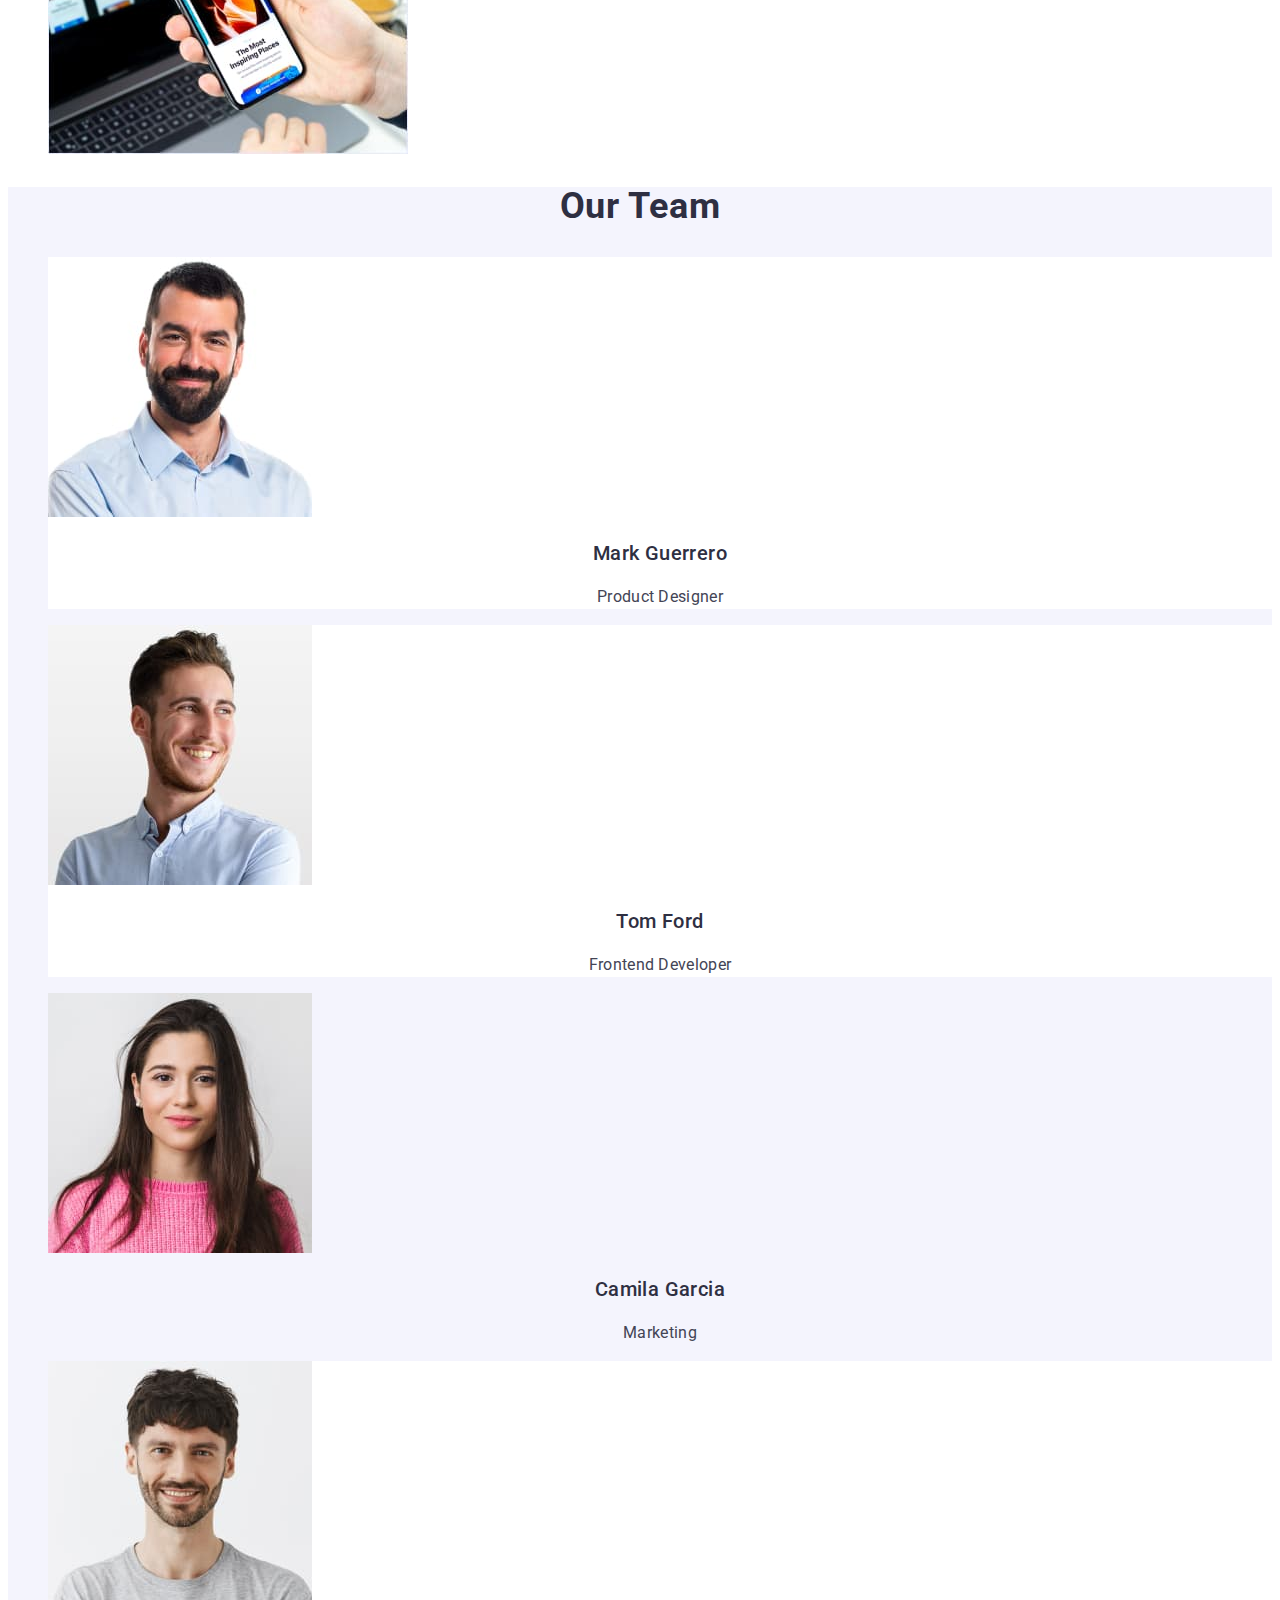
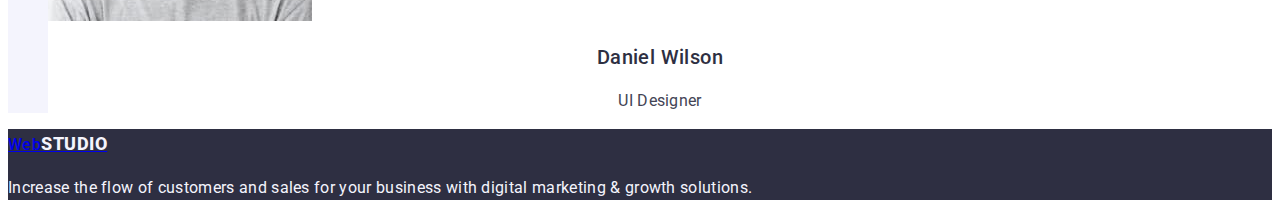
==== commit 64c5cc40: "uppdt" ====
--- a/index.html
+++ b/index.html
@@ -16,7 +16,7 @@
 <header class="header">
     <nav class="nav">
 
-        <a class="link" href="./index.html">Web<span class="logo">Studio</span></a>
+        <a class="link-logo link" href="./index.html">Web<span class="logo">Studio</span></a>
         <ul class="list">
 
             <li><a class="nav-link link" href="./index.html">Studio</a></li>
--- a/css/styles.css
+++ b/css/styles.css
@@ -23,6 +23,12 @@
     background-color: var(--cornflower-color);
 }
 .link{
+    font-weight: 500;
+        font-size: 16px;
+        line-height: 1.5;
+        letter-spacing: 0.02em;
+}
+.link-logo{
     color: #4d5ae5;
         font-family: "Raleway", sans-serif;
         font-weight: 800;
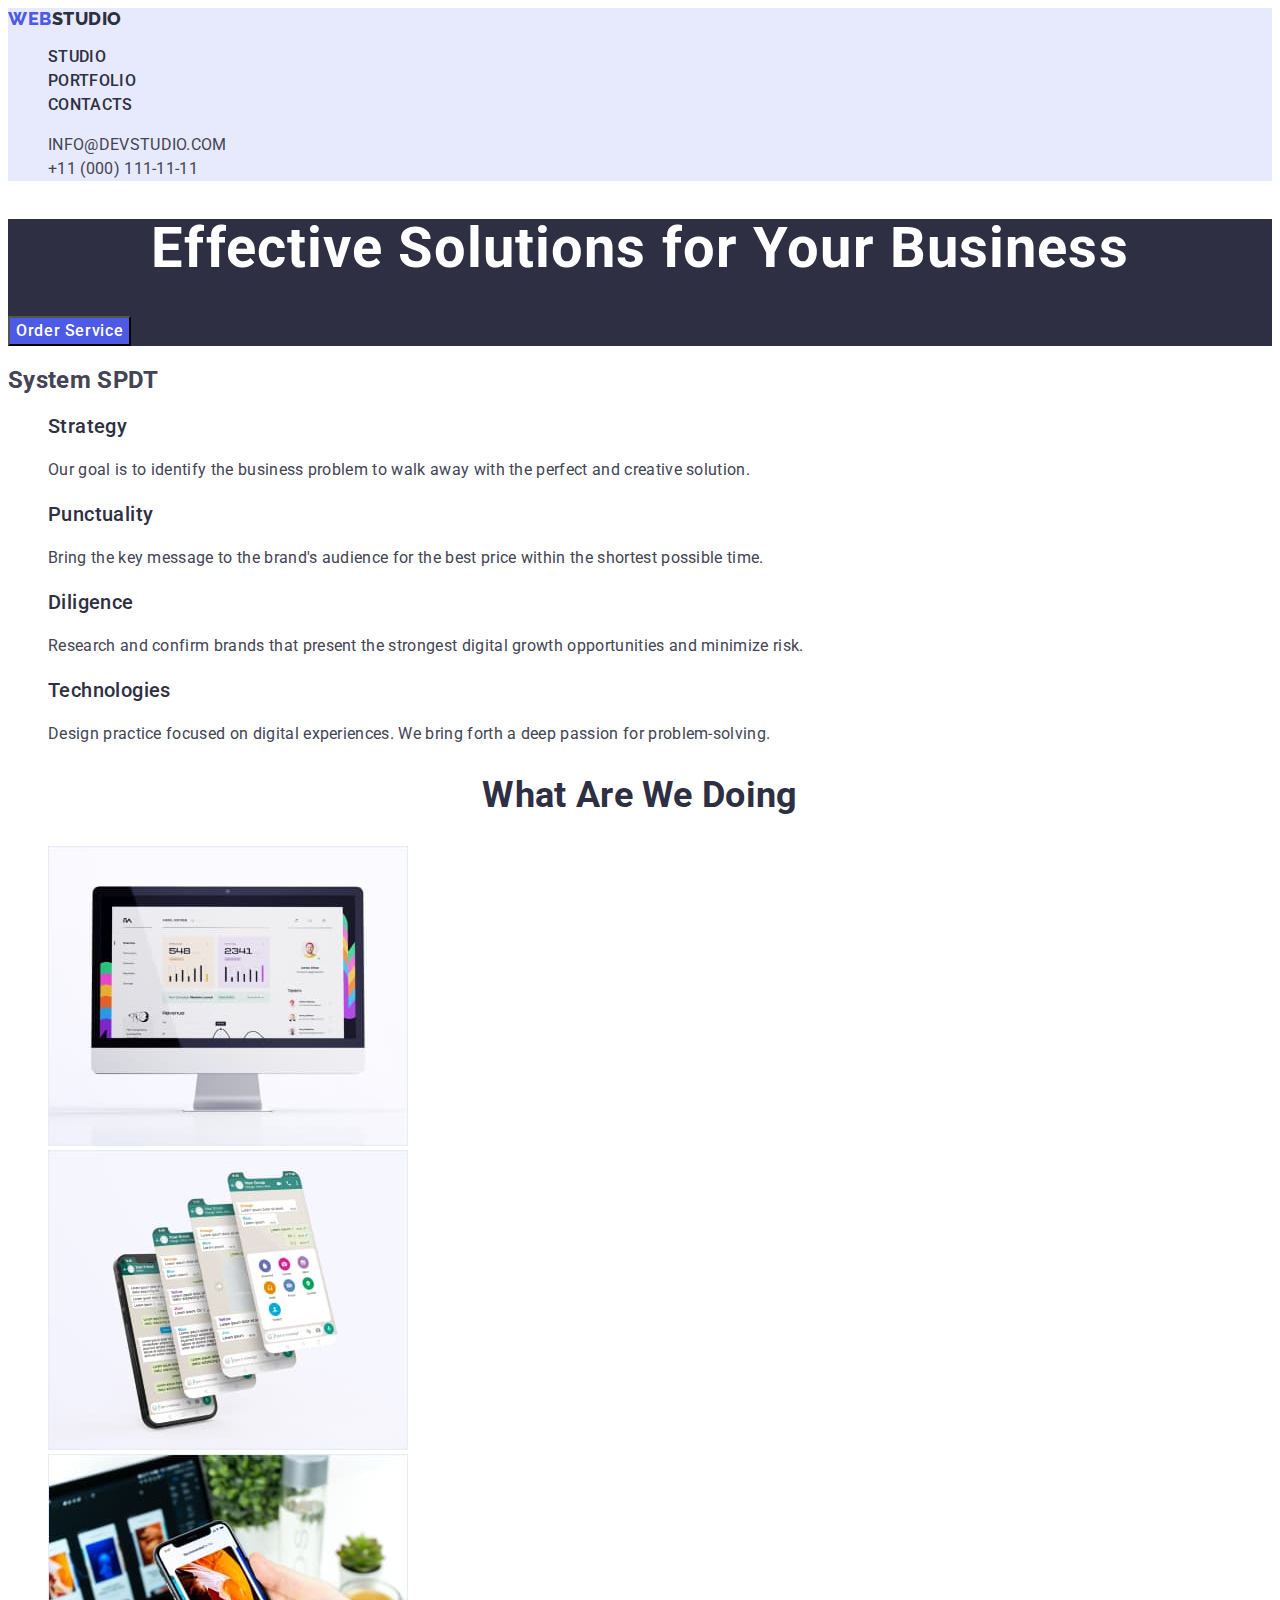
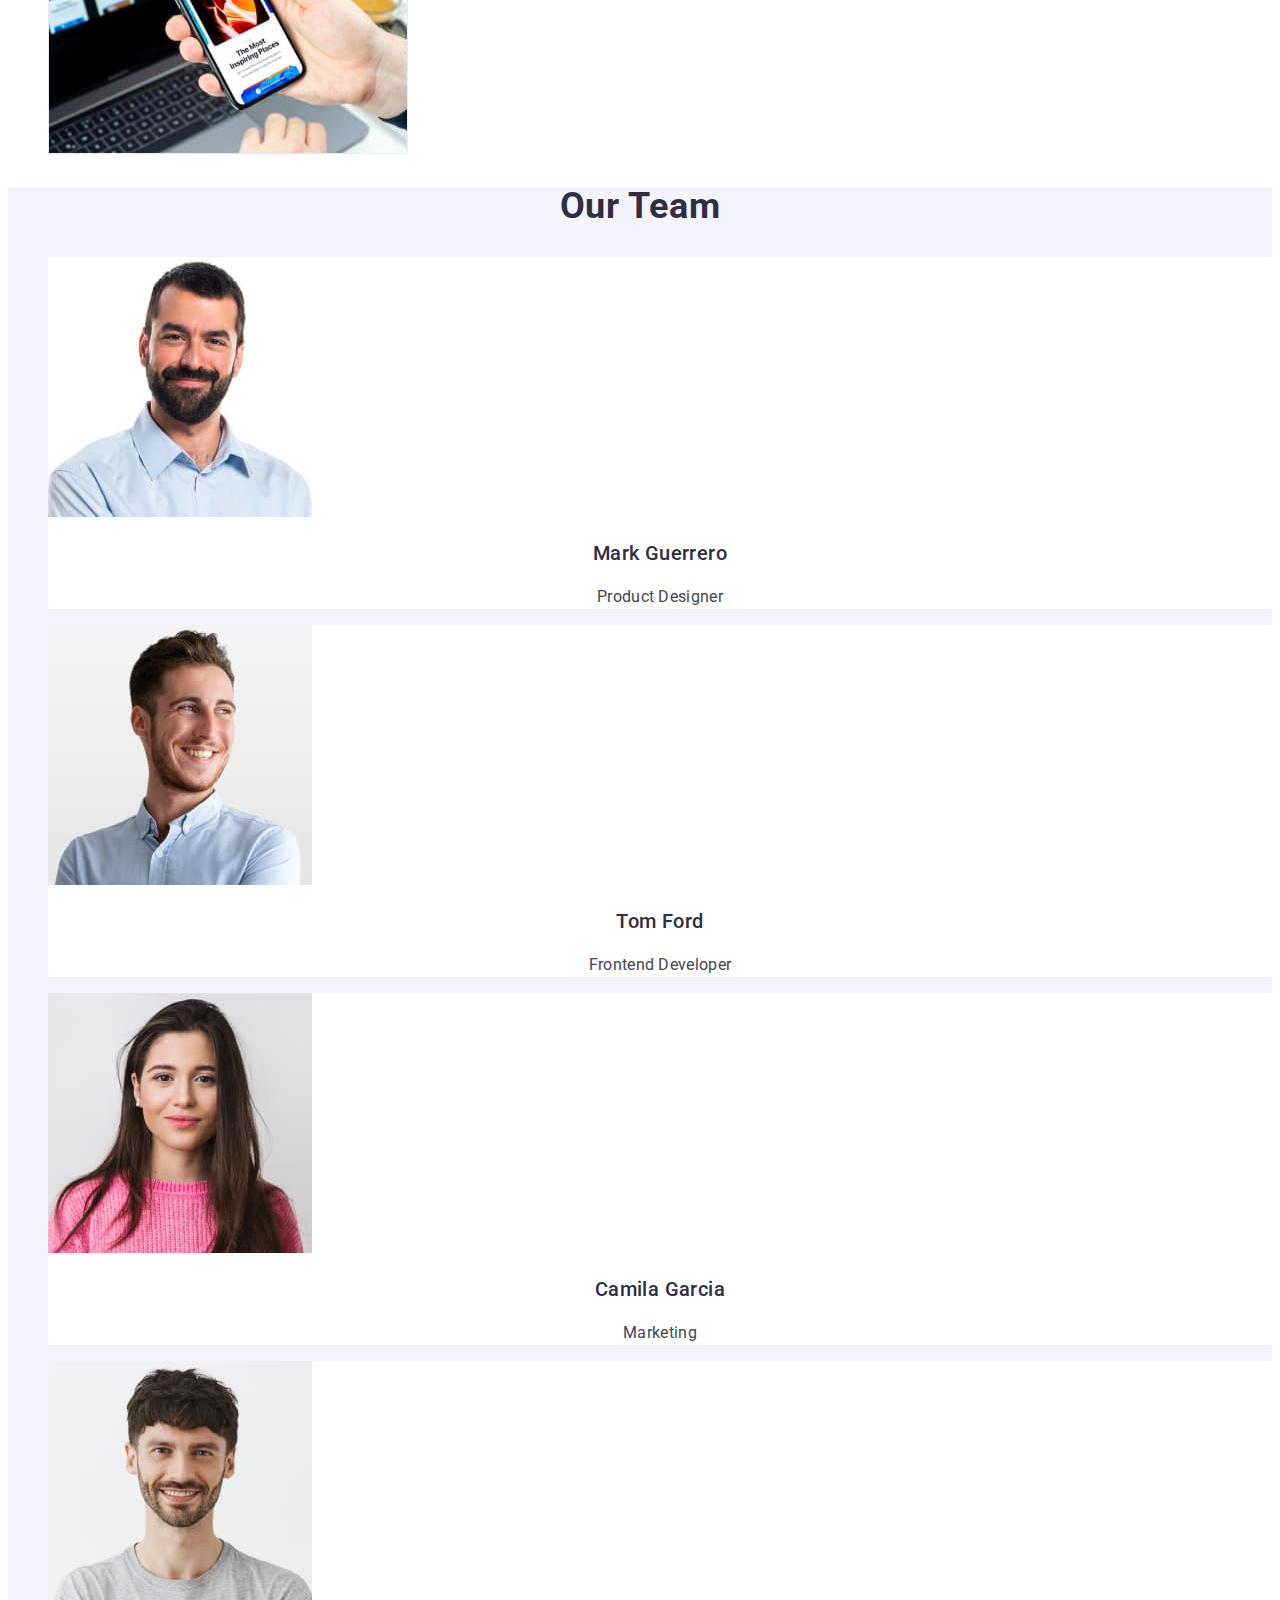
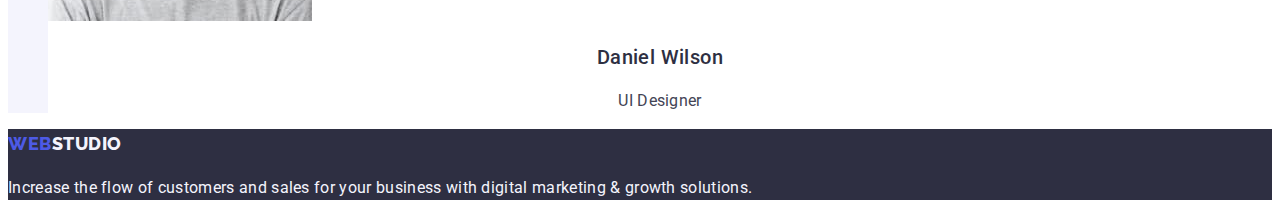
==== commit 017e25f3: "uppdt" ====
--- a/index.html
+++ b/index.html
@@ -16,7 +16,7 @@
 <header class="header">
     <nav class="nav">
 
-        <a class="link-logo link" href="./index.html">Web<span class="logo">Studio</span></a>
+        <a class="link" href="./index.html">Web<span class="logo">Studio</span></a>
         <ul class="list">
 
             <li><a class="nav-link link" href="./index.html">Studio</a></li>
@@ -85,8 +85,8 @@
                     <img src="./images/Devid.jpg" alt="Man with beautiful smile" width="264">
                     <h3 class="section-team-subtitle">Tom Ford</h3>
                     <p class="section-team-text">Frontend Developer</p>
-                </li class="section-team-list">
-                <li>
+                </li>
+                <li class="section-team-list">
                     <img src="./images/Ana.jpg" alt="beautiful girl" width="264">
                     <h3 class="section-team-subtitle">Camila Garcia</h3>
                     <p class="section-team-text">Marketing</p>
--- a/css/styles.css
+++ b/css/styles.css
@@ -23,12 +23,6 @@
     background-color: var(--cornflower-color);
 }
 .link{
-    font-weight: 500;
-        font-size: 16px;
-        line-height: 1.5;
-        letter-spacing: 0.02em;
-}
-.link-logo{
     color: #4d5ae5;
         font-family: "Raleway", sans-serif;
         font-weight: 800;
@@ -47,6 +41,7 @@
 font-size: 16px;
 line-height: 1.5;
 letter-spacing: 0.02em;
+font-family: 'Roboto', sans-serif;
 }
 .list{
 list-style: none;
@@ -59,6 +54,7 @@
     font-size: 16px;
     line-height: 1.5;
     letter-spacing: 0.02em;
+    font-family: 'Roboto', sans-serif;
 }
 .link-phone{
 color: var(--slate-color)
@@ -67,6 +63,7 @@
 font-size: 16px;
 line-height: 1.5;
 letter-spacing: 0.02em;
+font-family: 'Roboto', sans-serif;
 }
 .item{
 font-style: normal
